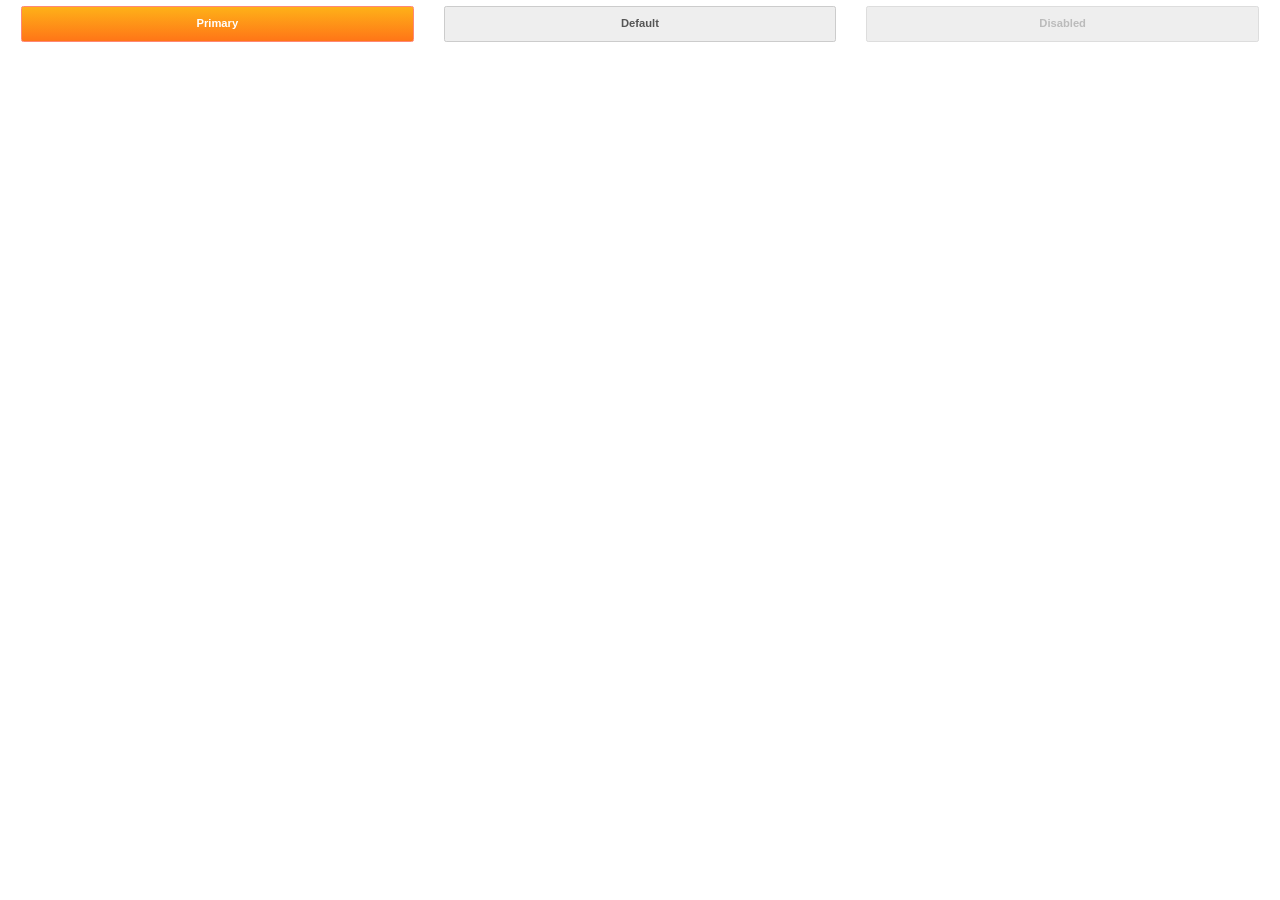
==== index.html @ 77097961 "Multiple action" ====
<!DOCTYPE html>
<html>
    <head>
        <meta charset="UTF-8" />
        <title>Test Cover</title>
        <meta name="viewport" content="width=device-width, initial-scale=1, maximum-scale=1, user-scalable=0"/>
        <link rel="stylesheet" href="/themes/wo/wo.css" />
        <link rel="stylesheet" href="/themes/lib/bootstrap.css" />
        <style>

        </style>
        <script src="scripts/jquery.js"></script>
        <script src="scripts/velocity.js"></script>
        <script src="scripts/wo.js"></script>
        <script>
            $(function(){
                var h = "300px";
                var raw = wo.use({
                    ui:"card",
                    class:"card static",
                    alias:"box",
                    id:"rcc",
                    style:{height:h, overflow:"hidden"},
                    made:function(){
                        this.$body.style.overflow = "auto";
                        this.setval({
                            title: "Raw Events",
                            body:""
                        })
                    }
                });

                var psr = wo.use({
                    ui:"card",
                    alias:"box",
                    id:"pcc",
                    style:{height:h, overflow:"auto"},
                    made:function(){
                        this.setval({
                            title: "Recognized Events",
                            body:""
                        })
                    }
                });

                $("#rc").append(raw);
                $("#pc").append(psr);

                $("#bpri").click(function(){

                });
                $("#bdef").click(function(){
                    wo.cover({
                        ui:"card",
                        alias:"box",
                        style:{width:"80%", display:"none"},
                        made:function(){
                            this.setval({
                                title: "Card Title",
                                body:"Card Body Content"
                            });
                            finger(this).draggable().zsizable();
                        }
                    });
                });
                $("#bdsb").click(function(){
                });
            });
        </script>
    </head>
    <body class="wo basic">
        <div class="container-fluid basic">
            <div class="row">
                <div class="col-xs-4">
                    <button id="bpri" class="primary large fill-x">Primary</button>
                </div>
                <div class="col-xs-4">
                    <div id="bdef" class="wbtn large fill-x">Default</div>
                </div>
                <div class="col-xs-4">
                    <button id="bdsb" class="large disabled fill-x">Disabled</button>
                </div>
            </div>
            <div class="row">
                <div id="rc" class="col-xs-12 col-sm-6">

                </div>
                <div id="pc" class="col-xs-12 col-sm-6">

                </div>
            </div>
        </div>
    </body>
</html>
---- themes/wo/wo.css ----
*,:after,:before{padding:0;margin:0;font:1em sans-serif;box-sizing:border-box;border:none;background:0 0;outline-width:0}body{padding:6px}.wo .fill-x{width:100%}.noselect{user-select:none;-moz-user-select:none;-khtml-user-select:none;-webkit-user-select:none;-o-user-select:none}@media (phone-p){.wo .row .col-phone-p-1{width:8.33333%;padding:.5em;float:left}}@media (phone-l){.wo .row .col-phone-l-1{width:8.33333%;padding:.5em;float:left}}@media (tablet-p){.wo .row .col-tablet-p-1{width:8.33333%;padding:.5em;float:left}}@media (tablet-l){.wo .row .col-tablet-l-1{width:8.33333%;padding:.5em;float:left}}@media (desktop){.wo .row .col-desktop-1{width:8.33333%;padding:.5em;float:left}}@media (desktop-lg){.wo .row .col-desktop-lg-1{width:8.33333%;padding:.5em;float:left}.wo .row .col-desktop-lg-2{width:16.66667%;padding:.5em;float:left}}@media (phone-p){.wo .row .col-phone-p-2{width:16.66667%;padding:.5em;float:left}}@media (phone-l){.wo .row .col-phone-l-2{width:16.66667%;padding:.5em;float:left}}@media (tablet-p){.wo .row .col-tablet-p-2{width:16.66667%;padding:.5em;float:left}}@media (tablet-l){.wo .row .col-tablet-l-2{width:16.66667%;padding:.5em;float:left}}@media (desktop){.wo .row .col-desktop-2{width:16.66667%;padding:.5em;float:left}.wo .row .col-desktop-3{width:25%;padding:.5em;float:left}}@media (phone-p){.wo .row .col-phone-p-3{width:25%;padding:.5em;float:left}}@media (phone-l){.wo .row .col-phone-l-3{width:25%;padding:.5em;float:left}}@media (tablet-p){.wo .row .col-tablet-p-3{width:25%;padding:.5em;float:left}}@media (tablet-l){.wo .row .col-tablet-l-3{width:25%;padding:.5em;float:left}}@media (desktop-lg){.wo .row .col-desktop-lg-3{width:25%;padding:.5em;float:left}.wo .row .col-desktop-lg-4{width:33.33333%;padding:.5em;float:left}}@media (phone-p){.wo .row .col-phone-p-4{width:33.33333%;padding:.5em;float:left}}@media (phone-l){.wo .row .col-phone-l-4{width:33.33333%;padding:.5em;float:left}}@media (tablet-p){.wo .row .col-tablet-p-4{width:33.33333%;padding:.5em;float:left}}@media (tablet-l){.wo .row .col-tablet-l-4{width:33.33333%;padding:.5em;float:left}}@media (desktop){.wo .row .col-desktop-4{width:33.33333%;padding:.5em;float:left}.wo .row .col-desktop-5{width:41.66667%;padding:.5em;float:left}}@media (phone-p){.wo .row .col-phone-p-5{width:41.66667%;padding:.5em;float:left}}@media (phone-l){.wo .row .col-phone-l-5{width:41.66667%;padding:.5em;float:left}}@media (tablet-p){.wo .row .col-tablet-p-5{width:41.66667%;padding:.5em;float:left}}@media (tablet-l){.wo .row .col-tablet-l-5{width:41.66667%;padding:.5em;float:left}}@media (desktop-lg){.wo .row .col-desktop-lg-5{width:41.66667%;padding:.5em;float:left}.wo .row .col-desktop-lg-6{width:50%;padding:.5em;float:left}}@media (phone-p){.wo .row .col-phone-p-6{width:50%;padding:.5em;float:left}}@media (phone-l){.wo .row .col-phone-l-6{width:50%;padding:.5em;float:left}}@media (tablet-p){.wo .row .col-tablet-p-6{width:50%;padding:.5em;float:left}}@media (tablet-l){.wo .row .col-tablet-l-6{width:50%;padding:.5em;float:left}}@media (desktop){.wo .row .col-desktop-6{width:50%;padding:.5em;float:left}.wo .row .col-desktop-7{width:58.33333%;padding:.5em;float:left}}@media (phone-p){.wo .row .col-phone-p-7{width:58.33333%;padding:.5em;float:left}}@media (phone-l){.wo .row .col-phone-l-7{width:58.33333%;padding:.5em;float:left}}@media (tablet-p){.wo .row .col-tablet-p-7{width:58.33333%;padding:.5em;float:left}}@media (tablet-l){.wo .row .col-tablet-l-7{width:58.33333%;padding:.5em;float:left}}@media (desktop-lg){.wo .row .col-desktop-lg-7{width:58.33333%;padding:.5em;float:left}.wo .row .col-desktop-lg-8{width:66.66667%;padding:.5em;float:left}}@media (phone-p){.wo .row .col-phone-p-8{width:66.66667%;padding:.5em;float:left}}@media (phone-l){.wo .row .col-phone-l-8{width:66.66667%;padding:.5em;float:left}}@media (tablet-p){.wo .row .col-tablet-p-8{width:66.66667%;padding:.5em;float:left}}@media (tablet-l){.wo .row .col-tablet-l-8{width:66.66667%;padding:.5em;float:left}}@media (desktop){.wo .row .col-desktop-8{width:66.66667%;padding:.5em;float:left}.wo .row .col-desktop-9{width:75%;padding:.5em;float:left}}@media (phone-p){.wo .row .col-phone-p-9{width:75%;padding:.5em;float:left}}@media (phone-l){.wo .row .col-phone-l-9{width:75%;padding:.5em;float:left}}@media (tablet-p){.wo .row .col-tablet-p-9{width:75%;padding:.5em;float:left}}@media (tablet-l){.wo .row .col-tablet-l-9{width:75%;padding:.5em;float:left}}@media (desktop-lg){.wo .row .col-desktop-lg-9{width:75%;padding:.5em;float:left}.wo .row .col-desktop-lg-10{width:83.33333%;padding:.5em;float:left}}@media (phone-p){.wo .row .col-phone-p-10{width:83.33333%;padding:.5em;float:left}}@media (phone-l){.wo .row .col-phone-l-10{width:83.33333%;padding:.5em;float:left}}@media (tablet-p){.wo .row .col-tablet-p-10{width:83.33333%;padding:.5em;float:left}}@media (tablet-l){.wo .row .col-tablet-l-10{width:83.33333%;padding:.5em;float:left}}@media (desktop){.wo .row .col-desktop-10{width:83.33333%;padding:.5em;float:left}.wo .row .col-desktop-11{width:91.66667%;padding:.5em;float:left}}@media (phone-p){.wo .row .col-phone-p-11{width:91.66667%;padding:.5em;float:left}}@media (phone-l){.wo .row .col-phone-l-11{width:91.66667%;padding:.5em;float:left}}@media (tablet-p){.wo .row .col-tablet-p-11{width:91.66667%;padding:.5em;float:left}}@media (tablet-l){.wo .row .col-tablet-l-11{width:91.66667%;padding:.5em;float:left}}@media (desktop-lg){.wo .row .col-desktop-lg-11{width:91.66667%;padding:.5em;float:left}.wo .row .col-desktop-lg-12{width:100%;padding:.5em;float:left}}@media (phone-p){.wo .row .col-phone-p-12{width:100%;padding:.5em;float:left}}@media (phone-l){.wo .row .col-phone-l-12{width:100%;padding:.5em;float:left}}@media (tablet-p){.wo .row .col-tablet-p-12{width:100%;padding:.5em;float:left}}@media (tablet-l){.wo .row .col-tablet-l-12{width:100%;padding:.5em;float:left}}@media (desktop){.wo .row .col-desktop-12{width:100%;padding:.5em;float:left}}.wo .wbtn,.wo button{padding:0 1em;border-radius:.2em;font-size:.8em;font-weight:600;line-height:2em;cursor:pointer;text-align:center}.sass-issue,.wo .wbtn.disabled,.wo button.disabled,.wo button.disabled:hover,.wo button.primary.disabled,.wo button.primary.disabled:active{cursor:default}.wo .wbtn,.wo button.large{padding:0 2em;line-height:3em}@media (max-width:480px){.wo .wbtn,.wo button{width:100%}}.wo .cover{position:fixed;left:0;top:0;right:0;bottom:0;background-color:#222;opacity:.5}.wo .card{position:relative;padding:0;border-radius:.2em;margin-bottom:1em;margin-top:1em;min-height:100px}.wo .card .body,.wo .card .title{position:relative;padding:8px}.wo .card .title .txt{font-weight:600;cursor:default}.wo .card .title .ctrls{position:absolute;right:4px;top:4px;display:none}.wo .card.form .title .ctrls{display:initial}.wo .card .title .ctrls .wbtn{font:12px arial;text-align:center;line-height:24px;border-radius:.2em;padding:0;width:24px;height:24px}.wo .card.static .body{position:absolute;top:33px;left:0;right:0;bottom:0}.wo .basic .loading,.wo.basic .loading{border:1px solid #ccc;border-radius:1em;width:64px;height:64px;overflow:hidden;background-color:#eee}.wo .basic .loading .arc,.wo.basic .loading .arc{fill:none;stroke:#000;stroke-width:4;stroke-opacity:.5}.wo .basic .wbtn,.wo .basic button,.wo.basic .wbtn,.wo.basic button{color:#555;border:1px solid #ccc;background-color:#eee}.wo .basic .wbtn:hover,.wo .basic button:hover,.wo.basic .wbtn:hover,.wo.basic button:hover{border:1px solid #aaa;background-color:#eee}.wo .basic .wbtn:active,.wo .basic button:active,.wo.basic .wbtn:active,.wo.basic button:active{border:1px solid #aaa;background-color:#e4e4e4}.wo .basic button.primary,.wo.basic button.primary{color:#fff;border:1px solid #ff8875;background:linear-gradient(to bottom,#FEB118,#FF7517)}.wo .basic button.primary:hover,.wo.basic button.primary:hover{border:1px solid #ff7517;background:linear-gradient(to bottom,#FEB118,#FF7517)}.wo .basic button.primary:active,.wo.basic button.primary:active{background:linear-gradient(to bottom,#FF7517,#FEB118)}.wo .basic .wbtn.disabled,.wo .basic button.disabled,.wo .basic button.disabled:hover,.wo .basic button.primary.disabled,.wo .basic button.primary.disabled:active,.wo.basic .wbtn.disabled,.wo.basic button.disabled,.wo.basic button.disabled:hover,.wo.basic button.primary.disabled,.wo.basic button.primary.disabled:active{color:#bbb;border:1px solid #ddd;background:#eee}.wo .basic .card,.wo.basic .card{border:1px solid #ccc;background:#fff}.wo .basic .card .title,.wo.basic .card .title{background:#eee;border-bottom:solid 1px #ccc}.wo .basic .card.pure .title,.wo.basic .card.pure .title{background:0 0;border-bottom:solid 1px #ccc}.wo .basic .card.basic .title,.wo.basic .card.basic .title{background:0 0;border-bottom:none}.wo .basic .card .title .ctrls .wbtn,.wo.basic .card .title .ctrls .wbtn{color:#bbb}
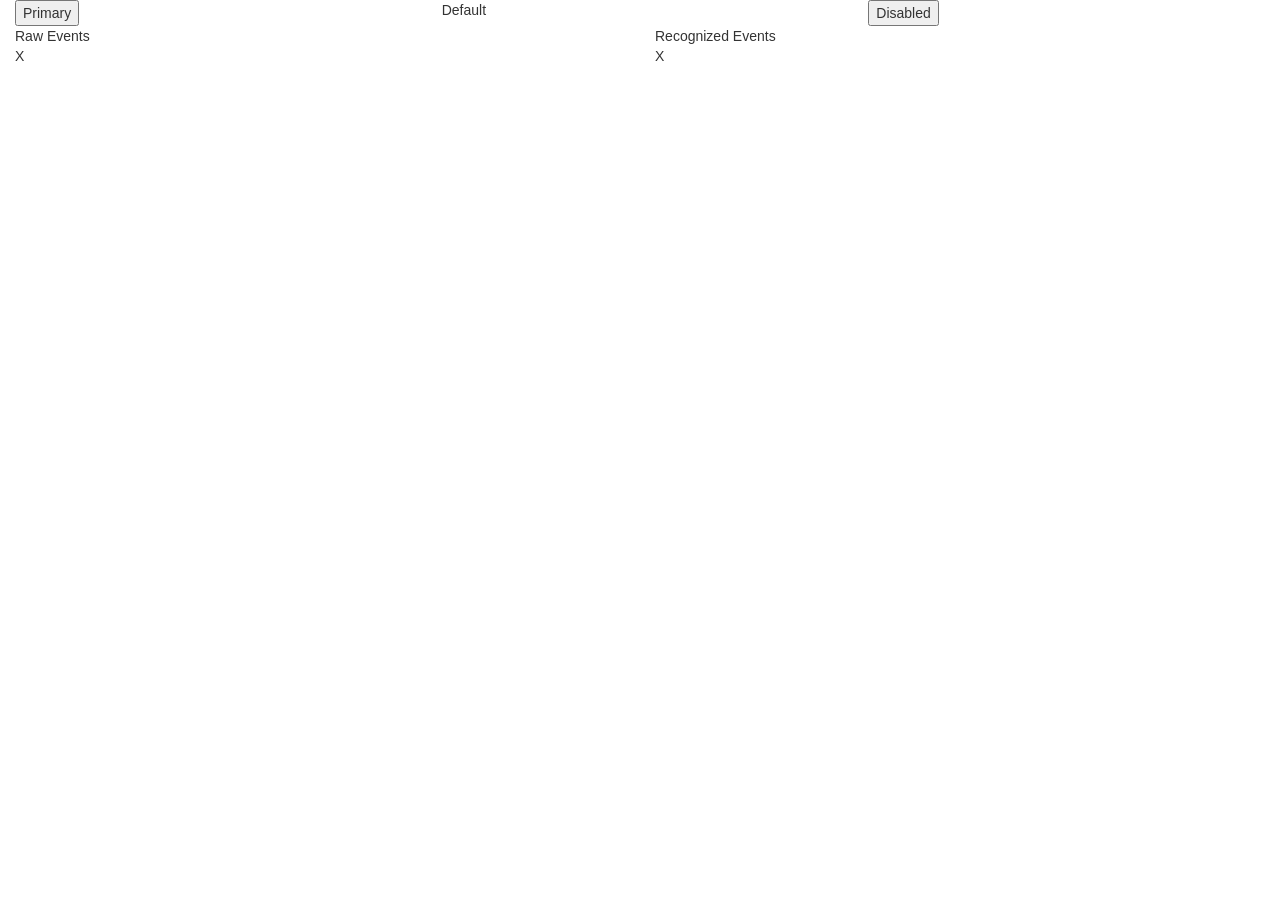
==== commit ee2846e2: "Redeploy" ====
--- a/index.html
+++ b/index.html
@@ -1,94 +1,54 @@
-<!DOCTYPE html>
-<html>
-    <head>
-        <meta charset="UTF-8" />
-        <title>Test Cover</title>
-        <meta name="viewport" content="width=device-width, initial-scale=1, maximum-scale=1, user-scalable=0"/>
-        <link rel="stylesheet" href="/themes/wo/wo.css" />
-        <link rel="stylesheet" href="/themes/lib/bootstrap.css" />
-        <style>
-
-        </style>
-        <script src="scripts/jquery.js"></script>
-        <script src="scripts/velocity.js"></script>
-        <script src="scripts/wo.js"></script>
-        <script>
-            $(function(){
-                var h = "300px";
-                var raw = wo.use({
-                    ui:"card",
-                    class:"card static",
-                    alias:"box",
-                    id:"rcc",
-                    style:{height:h, overflow:"hidden"},
-                    made:function(){
-                        this.$body.style.overflow = "auto";
-                        this.setval({
-                            title: "Raw Events",
-                            body:""
-                        })
-                    }
-                });
-
-                var psr = wo.use({
-                    ui:"card",
-                    alias:"box",
-                    id:"pcc",
-                    style:{height:h, overflow:"auto"},
-                    made:function(){
-                        this.setval({
-                            title: "Recognized Events",
-                            body:""
-                        })
-                    }
-                });
-
-                $("#rc").append(raw);
-                $("#pc").append(psr);
-
-                $("#bpri").click(function(){
-
-                });
-                $("#bdef").click(function(){
-                    wo.cover({
-                        ui:"card",
-                        alias:"box",
-                        style:{width:"80%", display:"none"},
-                        made:function(){
-                            this.setval({
-                                title: "Card Title",
-                                body:"Card Body Content"
-                            });
-                            finger(this).draggable().zsizable();
-                        }
-                    });
-                });
-                $("#bdsb").click(function(){
-                });
-            });
-        </script>
-    </head>
-    <body class="wo basic">
-        <div class="container-fluid basic">
-            <div class="row">
-                <div class="col-xs-4">
-                    <button id="bpri" class="primary large fill-x">Primary</button>
-                </div>
-                <div class="col-xs-4">
-                    <div id="bdef" class="wbtn large fill-x">Default</div>
-                </div>
-                <div class="col-xs-4">
-                    <button id="bdsb" class="large disabled fill-x">Disabled</button>
-                </div>
-            </div>
-            <div class="row">
-                <div id="rc" class="col-xs-12 col-sm-6">
-
-                </div>
-                <div id="pc" class="col-xs-12 col-sm-6">
-
-                </div>
-            </div>
-        </div>
-    </body>
-</html>+<!DOCTYPE html><html><head><meta charset="UTF-8"><meta name="viewport" content="width=device-width, initial-scale=1, maximum-scale=1, user-scalable=0"><title>Home Page</title><link rel="stylesheet" href="themes/wo/wo.css"><link rel="stylesheet" href="themes/lib/bootstrap.css"><script src="scripts/jquery-min.js"></script><script src="scripts/velocity-min.js"></script><script src="scripts/wo-min.js"></script><script>$(function(){
+    var h = "300px";
+    var raw = wo.use({
+        ui:"card",
+        class:"card static",
+        alias:"box",
+        id:"rcc",
+        style:{height:h, overflow:"hidden"},
+        made:function(){
+            this.$body.style.overflow = "auto";
+            this.setval({
+                title: "Raw Events",
+                body:""
+            })
+        }
+    });
+
+    var psr = wo.use({
+        ui:"card",
+        alias:"box",
+        id:"pcc",
+        style:{height:h, overflow:"auto"},
+        made:function(){
+            this.setval({
+                title: "Recognized Events",
+                body:""
+            })
+        }
+    });
+
+    $("#rc").append(raw);
+    $("#pc").append(psr);
+
+    $("#bpri").click(function(){
+
+    });
+    $("#bdef").click(function(){
+        wo.cover({
+            ui:"card",
+            alias:"box",
+            style:{width:"80%", display:"none"},
+            made:function(){
+                this.setval({
+                    title: "Card Title",
+                    body:"Card Body Content"
+                });
+                finger(this).zoomable();
+            }
+        });
+    });
+    $("#bdsb").click(function(){
+    });
+});
+</script></head><body class="wo basic"><div><div class="container-fluid basic"><div class="row"><div class="col-xs-12 col-sm-4"><button id="bpri" class="primary large fill-x">Primary</button></div><div class="col-xs-12 col-sm-4"><div id="bdef" class="wbtn large fill-x">Default</div></div><div class="col-xs-12 col-sm-4"><button id="bdsb" class="large disabled fill-x">Disabled</button></div></div><div class="row"><div id="rc" class="col-xs-12 col-sm-6"></div><div id="pc" class="col-xs-12 col-sm-6"></div></div></div></div></body></html>
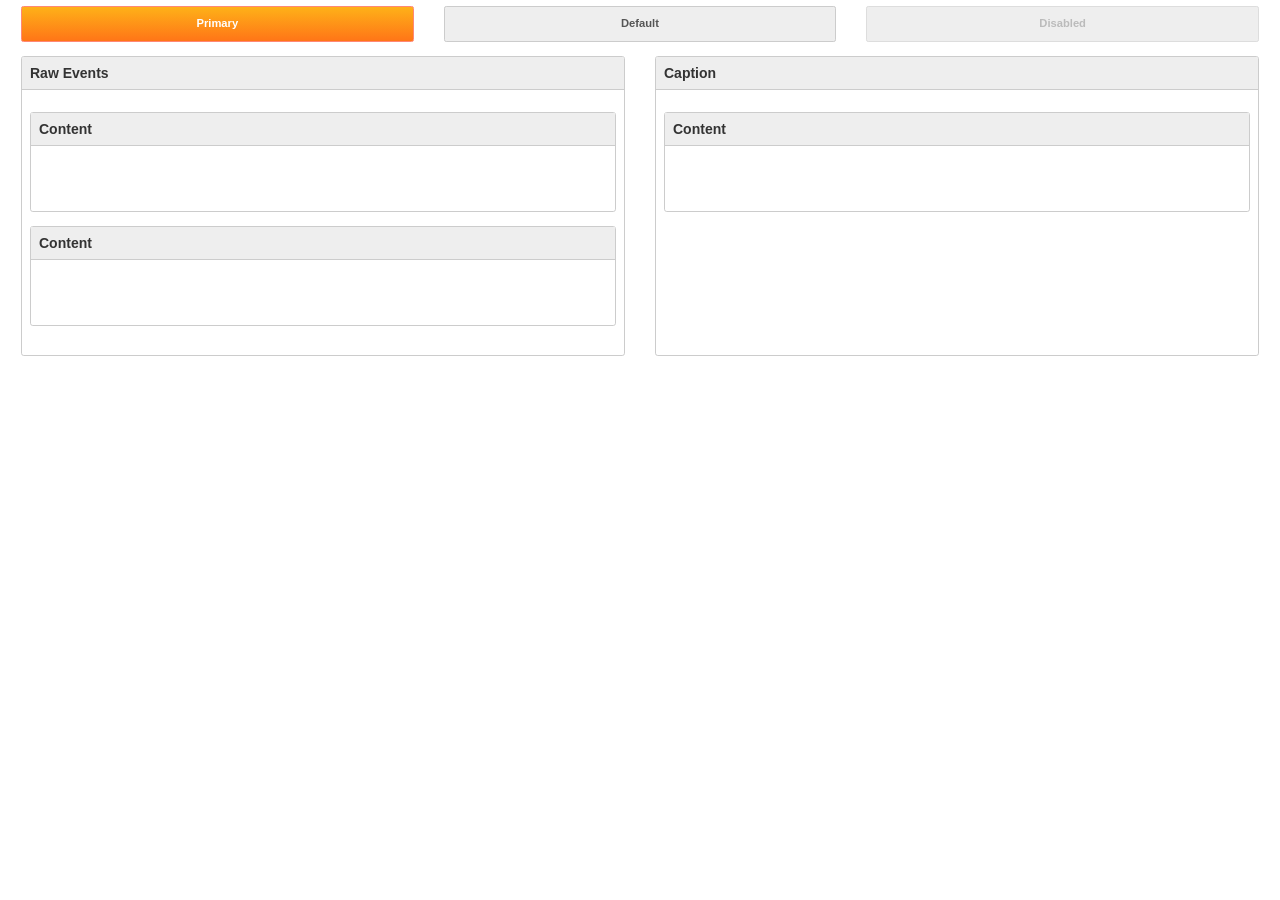
==== commit b8315c2f: "Deploy" ====
--- a/index.html
+++ b/index.html
@@ -8,25 +8,49 @@
         style:{height:h, overflow:"hidden"},
         made:function(){
             this.$body.style.overflow = "auto";
-            this.setval({
+            this.set({
                 title: "Raw Events",
-                body:""
-            })
+                body:{
+                        mode:"append", target:{
+                        ui:"card",
+                        class:"card static",
+                        alias:"inbox",
+                        made:function(){
+                            this.set({title:"Content"});
+                        }
+                    }
+                }
+            });
         }
     });
-
+    raw.set({
+        title: "Raw Events",
+        body:{
+                mode:"append", target:{
+                ui:"card",
+                class:"card static",
+                alias:"inbox",
+                made:function(){
+                    this.set({title:"Content"});
+                }
+            }
+        }
+    });
     var psr = wo.use({
         ui:"card",
         alias:"box",
         id:"pcc",
         style:{height:h, overflow:"auto"},
-        made:function(){
-            this.setval({
-                title: "Recognized Events",
-                body:""
-            })
+        $:{
+            ui:"card",
+            class:"card static",
+            alias:"testbox",
+            made:function(){
+                this.set({title:"Content"});
+            }
         }
     });
+    psr.set({title:"Caption"});
 
     $("#rc").append(raw);
     $("#pc").append(psr);
@@ -40,7 +64,7 @@
             alias:"box",
             style:{width:"80%", display:"none"},
             made:function(){
-                this.setval({
+                this.set({
                     title: "Card Title",
                     body:"Card Body Content"
                 });
--- a/themes/wo/wo.css
+++ b/themes/wo/wo.css
@@ -0,0 +1 @@
+*,:after,:before{padding:0;margin:0;font:1em sans-serif;box-sizing:border-box;border:none;background:0 0;outline-width:0}body{padding:6px}.wo .fill-x{width:100%}.noselect{user-select:none;-moz-user-select:none;-khtml-user-select:none;-webkit-user-select:none;-o-user-select:none}@media (phone-p){.wo .row .col-phone-p-1{width:8.33333%;padding:.5em;float:left}}@media (phone-l){.wo .row .col-phone-l-1{width:8.33333%;padding:.5em;float:left}}@media (tablet-p){.wo .row .col-tablet-p-1{width:8.33333%;padding:.5em;float:left}}@media (tablet-l){.wo .row .col-tablet-l-1{width:8.33333%;padding:.5em;float:left}}@media (desktop){.wo .row .col-desktop-1{width:8.33333%;padding:.5em;float:left}}@media (desktop-lg){.wo .row .col-desktop-lg-1{width:8.33333%;padding:.5em;float:left}.wo .row .col-desktop-lg-2{width:16.66667%;padding:.5em;float:left}}@media (phone-p){.wo .row .col-phone-p-2{width:16.66667%;padding:.5em;float:left}}@media (phone-l){.wo .row .col-phone-l-2{width:16.66667%;padding:.5em;float:left}}@media (tablet-p){.wo .row .col-tablet-p-2{width:16.66667%;padding:.5em;float:left}}@media (tablet-l){.wo .row .col-tablet-l-2{width:16.66667%;padding:.5em;float:left}}@media (desktop){.wo .row .col-desktop-2{width:16.66667%;padding:.5em;float:left}.wo .row .col-desktop-3{width:25%;padding:.5em;float:left}}@media (phone-p){.wo .row .col-phone-p-3{width:25%;padding:.5em;float:left}}@media (phone-l){.wo .row .col-phone-l-3{width:25%;padding:.5em;float:left}}@media (tablet-p){.wo .row .col-tablet-p-3{width:25%;padding:.5em;float:left}}@media (tablet-l){.wo .row .col-tablet-l-3{width:25%;padding:.5em;float:left}}@media (desktop-lg){.wo .row .col-desktop-lg-3{width:25%;padding:.5em;float:left}.wo .row .col-desktop-lg-4{width:33.33333%;padding:.5em;float:left}}@media (phone-p){.wo .row .col-phone-p-4{width:33.33333%;padding:.5em;float:left}}@media (phone-l){.wo .row .col-phone-l-4{width:33.33333%;padding:.5em;float:left}}@media (tablet-p){.wo .row .col-tablet-p-4{width:33.33333%;padding:.5em;float:left}}@media (tablet-l){.wo .row .col-tablet-l-4{width:33.33333%;padding:.5em;float:left}}@media (desktop){.wo .row .col-desktop-4{width:33.33333%;padding:.5em;float:left}.wo .row .col-desktop-5{width:41.66667%;padding:.5em;float:left}}@media (phone-p){.wo .row .col-phone-p-5{width:41.66667%;padding:.5em;float:left}}@media (phone-l){.wo .row .col-phone-l-5{width:41.66667%;padding:.5em;float:left}}@media (tablet-p){.wo .row .col-tablet-p-5{width:41.66667%;padding:.5em;float:left}}@media (tablet-l){.wo .row .col-tablet-l-5{width:41.66667%;padding:.5em;float:left}}@media (desktop-lg){.wo .row .col-desktop-lg-5{width:41.66667%;padding:.5em;float:left}.wo .row .col-desktop-lg-6{width:50%;padding:.5em;float:left}}@media (phone-p){.wo .row .col-phone-p-6{width:50%;padding:.5em;float:left}}@media (phone-l){.wo .row .col-phone-l-6{width:50%;padding:.5em;float:left}}@media (tablet-p){.wo .row .col-tablet-p-6{width:50%;padding:.5em;float:left}}@media (tablet-l){.wo .row .col-tablet-l-6{width:50%;padding:.5em;float:left}}@media (desktop){.wo .row .col-desktop-6{width:50%;padding:.5em;float:left}.wo .row .col-desktop-7{width:58.33333%;padding:.5em;float:left}}@media (phone-p){.wo .row .col-phone-p-7{width:58.33333%;padding:.5em;float:left}}@media (phone-l){.wo .row .col-phone-l-7{width:58.33333%;padding:.5em;float:left}}@media (tablet-p){.wo .row .col-tablet-p-7{width:58.33333%;padding:.5em;float:left}}@media (tablet-l){.wo .row .col-tablet-l-7{width:58.33333%;padding:.5em;float:left}}@media (desktop-lg){.wo .row .col-desktop-lg-7{width:58.33333%;padding:.5em;float:left}.wo .row .col-desktop-lg-8{width:66.66667%;padding:.5em;float:left}}@media (phone-p){.wo .row .col-phone-p-8{width:66.66667%;padding:.5em;float:left}}@media (phone-l){.wo .row .col-phone-l-8{width:66.66667%;padding:.5em;float:left}}@media (tablet-p){.wo .row .col-tablet-p-8{width:66.66667%;padding:.5em;float:left}}@media (tablet-l){.wo .row .col-tablet-l-8{width:66.66667%;padding:.5em;float:left}}@media (desktop){.wo .row .col-desktop-8{width:66.66667%;padding:.5em;float:left}.wo .row .col-desktop-9{width:75%;padding:.5em;float:left}}@media (phone-p){.wo .row .col-phone-p-9{width:75%;padding:.5em;float:left}}@media (phone-l){.wo .row .col-phone-l-9{width:75%;padding:.5em;float:left}}@media (tablet-p){.wo .row .col-tablet-p-9{width:75%;padding:.5em;float:left}}@media (tablet-l){.wo .row .col-tablet-l-9{width:75%;padding:.5em;float:left}}@media (desktop-lg){.wo .row .col-desktop-lg-9{width:75%;padding:.5em;float:left}.wo .row .col-desktop-lg-10{width:83.33333%;padding:.5em;float:left}}@media (phone-p){.wo .row .col-phone-p-10{width:83.33333%;padding:.5em;float:left}}@media (phone-l){.wo .row .col-phone-l-10{width:83.33333%;padding:.5em;float:left}}@media (tablet-p){.wo .row .col-tablet-p-10{width:83.33333%;padding:.5em;float:left}}@media (tablet-l){.wo .row .col-tablet-l-10{width:83.33333%;padding:.5em;float:left}}@media (desktop){.wo .row .col-desktop-10{width:83.33333%;padding:.5em;float:left}.wo .row .col-desktop-11{width:91.66667%;padding:.5em;float:left}}@media (phone-p){.wo .row .col-phone-p-11{width:91.66667%;padding:.5em;float:left}}@media (phone-l){.wo .row .col-phone-l-11{width:91.66667%;padding:.5em;float:left}}@media (tablet-p){.wo .row .col-tablet-p-11{width:91.66667%;padding:.5em;float:left}}@media (tablet-l){.wo .row .col-tablet-l-11{width:91.66667%;padding:.5em;float:left}}@media (desktop-lg){.wo .row .col-desktop-lg-11{width:91.66667%;padding:.5em;float:left}.wo .row .col-desktop-lg-12{width:100%;padding:.5em;float:left}}@media (phone-p){.wo .row .col-phone-p-12{width:100%;padding:.5em;float:left}}@media (phone-l){.wo .row .col-phone-l-12{width:100%;padding:.5em;float:left}}@media (tablet-p){.wo .row .col-tablet-p-12{width:100%;padding:.5em;float:left}}@media (tablet-l){.wo .row .col-tablet-l-12{width:100%;padding:.5em;float:left}}@media (desktop){.wo .row .col-desktop-12{width:100%;padding:.5em;float:left}}.wo .wbtn,.wo button{padding:0 1em;border-radius:.2em;font-size:.8em;font-weight:600;line-height:2em;cursor:pointer;text-align:center}.sass-issue,.wo .wbtn.disabled,.wo button.disabled,.wo button.disabled:hover,.wo button.primary.disabled,.wo button.primary.disabled:active{cursor:default}.wo .wbtn,.wo button.large{padding:0 2em;line-height:3em}@media (max-width:480px){.wo .wbtn,.wo button{width:100%}}.wo .cover{position:fixed;left:0;top:0;right:0;bottom:0;background-color:#222;opacity:.5}.wo .card{position:relative;padding:0;border-radius:.2em;margin-bottom:1em;margin-top:1em;min-height:100px}.wo .card .body,.wo .card .title{position:relative;padding:8px}.wo .card .title .txt{font-weight:600;cursor:default}.wo .card .title .ctrls{position:absolute;right:4px;top:4px;display:none}.wo .card.form .title .ctrls{display:initial}.wo .card .title .ctrls .wbtn{font:12px arial;text-align:center;line-height:24px;border-radius:.2em;padding:0;width:24px;height:24px}.wo .card.static .body{position:absolute;top:33px;left:0;right:0;bottom:0}.wo .basic .wbtn,.wo .basic button,.wo.basic .wbtn,.wo.basic button{color:#555;border:1px solid #ccc;background-color:#eee}.wo .basic .wbtn:hover,.wo .basic button:hover,.wo.basic .wbtn:hover,.wo.basic button:hover{border:1px solid #aaa;background-color:#eee}.wo .basic .wbtn:active,.wo .basic button:active,.wo.basic .wbtn:active,.wo.basic button:active{border:1px solid #aaa;background-color:#e4e4e4}.wo .basic button.primary,.wo.basic button.primary{color:#fff;border:1px solid #ff8875;background:linear-gradient(to bottom,#FEB118,#FF7517)}.wo .basic button.primary:hover,.wo.basic button.primary:hover{border:1px solid #ff7517;background:linear-gradient(to bottom,#FEB118,#FF7517)}.wo .basic button.primary:active,.wo.basic button.primary:active{background:linear-gradient(to bottom,#FF7517,#FEB118)}.wo .basic .wbtn.disabled,.wo .basic button.disabled,.wo .basic button.disabled:hover,.wo .basic button.primary.disabled,.wo .basic button.primary.disabled:active,.wo.basic .wbtn.disabled,.wo.basic button.disabled,.wo.basic button.disabled:hover,.wo.basic button.primary.disabled,.wo.basic button.primary.disabled:active{color:#bbb;border:1px solid #ddd;background:#eee}.wo .basic .card,.wo.basic .card{border:1px solid #ccc;background:#fff}.wo .basic .card .title,.wo.basic .card .title{background:#eee;border-bottom:solid 1px #ccc}.wo .basic .card.pure .title,.wo.basic .card.pure .title{background:0 0;border-bottom:solid 1px #ccc}.wo .basic .card.basic .title,.wo.basic .card.basic .title{background:0 0;border-bottom:none}.wo .basic .card .title .ctrls .wbtn,.wo.basic .card .title .ctrls .wbtn{color:#bbb}.wo .basic .loading,.wo.basic .loading{border:1px solid #ccc;border-radius:1em;width:64px;height:64px;overflow:hidden;background-color:#eee}.wo .basic .loading .arc,.wo.basic .loading .arc{fill:none;stroke:#000;stroke-width:4;stroke-opacity:.5}
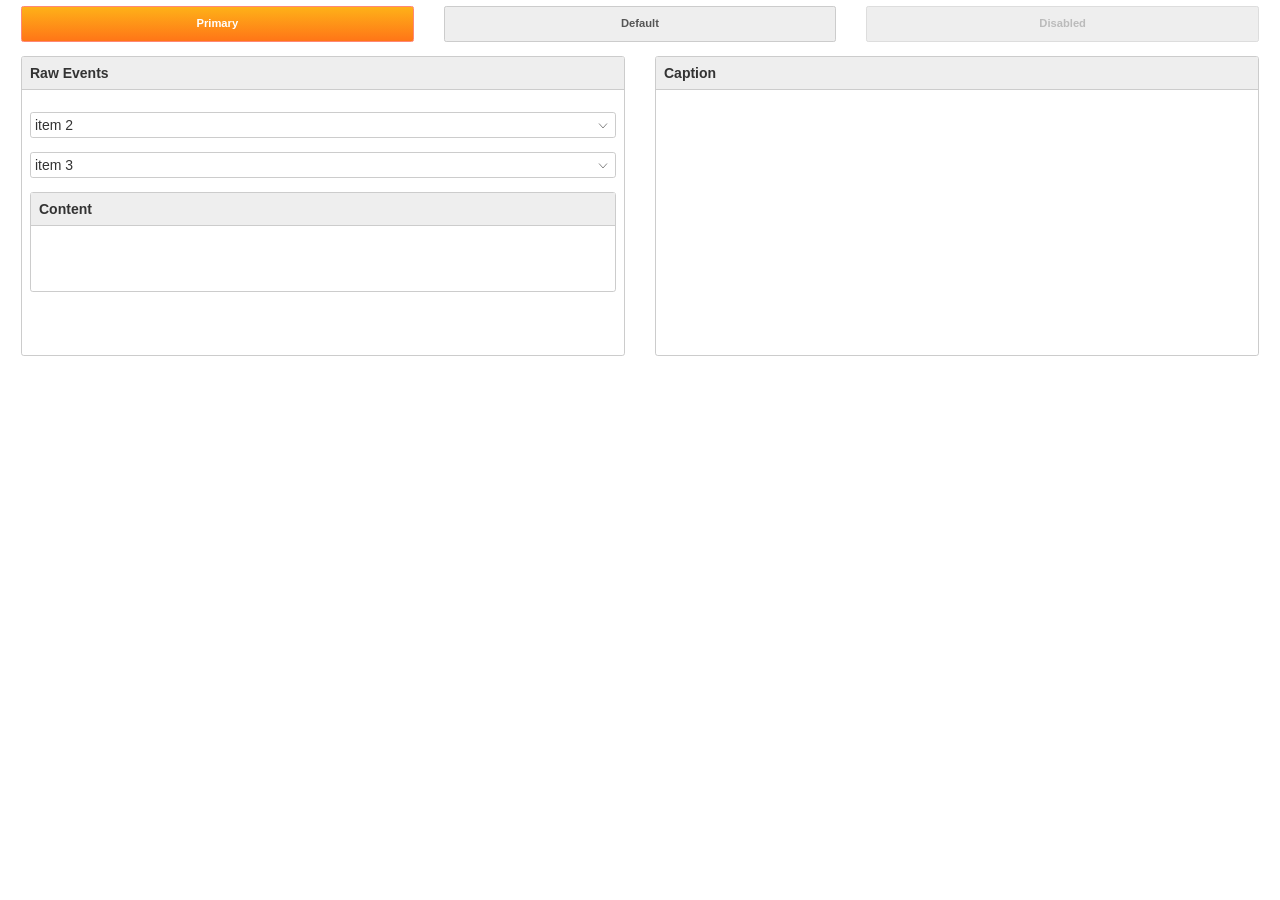
==== commit e14d71c7: "Deploy" ====
--- a/index.html
+++ b/index.html
@@ -1,78 +1,75 @@
 <!DOCTYPE html><html><head><meta charset="UTF-8"><meta name="viewport" content="width=device-width, initial-scale=1, maximum-scale=1, user-scalable=0"><title>Home Page</title><link rel="stylesheet" href="themes/wo/wo.css"><link rel="stylesheet" href="themes/lib/bootstrap.css"><script src="scripts/jquery-min.js"></script><script src="scripts/velocity-min.js"></script><script src="scripts/wo-min.js"></script><script>$(function(){
-    var h = "300px";
-    var raw = wo.use({
-        ui:"card",
-        class:"card static",
-        alias:"box",
-        id:"rcc",
-        style:{height:h, overflow:"hidden"},
-        made:function(){
-            this.$body.style.overflow = "auto";
-            this.set({
-                title: "Raw Events",
-                body:{
-                        mode:"append", target:{
-                        ui:"card",
-                        class:"card static",
-                        alias:"inbox",
-                        made:function(){
-                            this.set({title:"Content"});
-                        }
+    Context.new("default", function(ctx){
+        let dp = ctx.use({
+            ui:"dropdown",
+            "item-template":"dropdown.simpleitem"
+        });
+        dp.onchange = function(v){
+            console.log(ctx.dp1model);
+        };
+        dp.bind(["item 1", "item 2"]);
+        dp.model(["dp1model"]);
+        dp.selectAt(0);
+
+        var h = "300px";
+        ctx.dp1model = "item 2";
+        ctx.dp2model = "";
+        var raw = ctx.use({
+            ui:"card",
+            class:"card static",
+            alias:"box",
+            id:"rcc",
+            style:{height:h, overflow:"hidden"},
+            made:function(){
+                this.$body.style.overflow = "auto";
+                let dp2 = ctx.use({
+                    ui:"dropdown",
+                    "item-template":"dropdown.simpleitem"
+                });
+                dp2.onchange = function(v){
+                    console.log(ctx.dp2model);
+                };
+                dp2.bind(["item 3", "item 4"]);
+                dp2.model(["dp2model"]);
+                dp2.selectAt(0);
+                this.set({
+                    title: "Raw Events",
+                    body:[dp, dp2]
+                });
+            }
+        });
+        raw.set({
+            title: "Raw Events",
+            body:{
+                    mode:"append", target:{
+                    ui:"card",
+                    class:"card",
+                    alias:"inbox",
+                    made:function(){
+                        this.set({title:"Content"});
                     }
                 }
-            });
-        }
-    });
-    raw.set({
-        title: "Raw Events",
-        body:{
-                mode:"append", target:{
-                ui:"card",
-                class:"card static",
-                alias:"inbox",
-                made:function(){
-                    this.set({title:"Content"});
-                }
             }
-        }
-    });
-    var psr = wo.use({
-        ui:"card",
-        alias:"box",
-        id:"pcc",
-        style:{height:h, overflow:"auto"},
-        $:{
-            ui:"card",
-            class:"card static",
-            alias:"testbox",
-            made:function(){
-                this.set({title:"Content"});
-            }
-        }
-    });
-    psr.set({title:"Caption"});
-
-    $("#rc").append(raw);
-    $("#pc").append(psr);
-
-    $("#bpri").click(function(){
-
-    });
-    $("#bdef").click(function(){
-        wo.cover({
+        });
+        var psr = ctx.use({
             ui:"card",
             alias:"box",
-            style:{width:"80%", display:"none"},
-            made:function(){
-                this.set({
-                    title: "Card Title",
-                    body:"Card Body Content"
-                });
-                finger(this).zoomable();
-            }
+            id:"pcc",
+            style:{height:h, overflow:"auto"},
         });
-    });
-    $("#bdsb").click(function(){
+        psr.set({title:"Caption"});
+        $("#rc").append(raw);
+        $("#pc").append(psr);
+
+        $("#bpri").click(function(){
+            dp.select("item 3");
+        });
+        $("#bdef").click(function(){
+        });
+        $("#bdsb").click(function(){
+            window.open('/test-cover-finger.html', '_top');
+        });
+        
     });
 });
 </script></head><body class="wo basic"><div><div class="container-fluid basic"><div class="row"><div class="col-xs-12 col-sm-4"><button id="bpri" class="primary large fill-x">Primary</button></div><div class="col-xs-12 col-sm-4"><div id="bdef" class="wbtn large fill-x">Default</div></div><div class="col-xs-12 col-sm-4"><button id="bdsb" class="large disabled fill-x">Disabled</button></div></div><div class="row"><div id="rc" class="col-xs-12 col-sm-6"></div><div id="pc" class="col-xs-12 col-sm-6"></div></div></div></div></body></html>
--- a/themes/wo/wo.css
+++ b/themes/wo/wo.css
@@ -1 +1 @@
-*,:after,:before{padding:0;margin:0;font:1em sans-serif;box-sizing:border-box;border:none;background:0 0;outline-width:0}body{padding:6px}.wo .fill-x{width:100%}.noselect{user-select:none;-moz-user-select:none;-khtml-user-select:none;-webkit-user-select:none;-o-user-select:none}@media (phone-p){.wo .row .col-phone-p-1{width:8.33333%;padding:.5em;float:left}}@media (phone-l){.wo .row .col-phone-l-1{width:8.33333%;padding:.5em;float:left}}@media (tablet-p){.wo .row .col-tablet-p-1{width:8.33333%;padding:.5em;float:left}}@media (tablet-l){.wo .row .col-tablet-l-1{width:8.33333%;padding:.5em;float:left}}@media (desktop){.wo .row .col-desktop-1{width:8.33333%;padding:.5em;float:left}}@media (desktop-lg){.wo .row .col-desktop-lg-1{width:8.33333%;padding:.5em;float:left}.wo .row .col-desktop-lg-2{width:16.66667%;padding:.5em;float:left}}@media (phone-p){.wo .row .col-phone-p-2{width:16.66667%;padding:.5em;float:left}}@media (phone-l){.wo .row .col-phone-l-2{width:16.66667%;padding:.5em;float:left}}@media (tablet-p){.wo .row .col-tablet-p-2{width:16.66667%;padding:.5em;float:left}}@media (tablet-l){.wo .row .col-tablet-l-2{width:16.66667%;padding:.5em;float:left}}@media (desktop){.wo .row .col-desktop-2{width:16.66667%;padding:.5em;float:left}.wo .row .col-desktop-3{width:25%;padding:.5em;float:left}}@media (phone-p){.wo .row .col-phone-p-3{width:25%;padding:.5em;float:left}}@media (phone-l){.wo .row .col-phone-l-3{width:25%;padding:.5em;float:left}}@media (tablet-p){.wo .row .col-tablet-p-3{width:25%;padding:.5em;float:left}}@media (tablet-l){.wo .row .col-tablet-l-3{width:25%;padding:.5em;float:left}}@media (desktop-lg){.wo .row .col-desktop-lg-3{width:25%;padding:.5em;float:left}.wo .row .col-desktop-lg-4{width:33.33333%;padding:.5em;float:left}}@media (phone-p){.wo .row .col-phone-p-4{width:33.33333%;padding:.5em;float:left}}@media (phone-l){.wo .row .col-phone-l-4{width:33.33333%;padding:.5em;float:left}}@media (tablet-p){.wo .row .col-tablet-p-4{width:33.33333%;padding:.5em;float:left}}@media (tablet-l){.wo .row .col-tablet-l-4{width:33.33333%;padding:.5em;float:left}}@media (desktop){.wo .row .col-desktop-4{width:33.33333%;padding:.5em;float:left}.wo .row .col-desktop-5{width:41.66667%;padding:.5em;float:left}}@media (phone-p){.wo .row .col-phone-p-5{width:41.66667%;padding:.5em;float:left}}@media (phone-l){.wo .row .col-phone-l-5{width:41.66667%;padding:.5em;float:left}}@media (tablet-p){.wo .row .col-tablet-p-5{width:41.66667%;padding:.5em;float:left}}@media (tablet-l){.wo .row .col-tablet-l-5{width:41.66667%;padding:.5em;float:left}}@media (desktop-lg){.wo .row .col-desktop-lg-5{width:41.66667%;padding:.5em;float:left}.wo .row .col-desktop-lg-6{width:50%;padding:.5em;float:left}}@media (phone-p){.wo .row .col-phone-p-6{width:50%;padding:.5em;float:left}}@media (phone-l){.wo .row .col-phone-l-6{width:50%;padding:.5em;float:left}}@media (tablet-p){.wo .row .col-tablet-p-6{width:50%;padding:.5em;float:left}}@media (tablet-l){.wo .row .col-tablet-l-6{width:50%;padding:.5em;float:left}}@media (desktop){.wo .row .col-desktop-6{width:50%;padding:.5em;float:left}.wo .row .col-desktop-7{width:58.33333%;padding:.5em;float:left}}@media (phone-p){.wo .row .col-phone-p-7{width:58.33333%;padding:.5em;float:left}}@media (phone-l){.wo .row .col-phone-l-7{width:58.33333%;padding:.5em;float:left}}@media (tablet-p){.wo .row .col-tablet-p-7{width:58.33333%;padding:.5em;float:left}}@media (tablet-l){.wo .row .col-tablet-l-7{width:58.33333%;padding:.5em;float:left}}@media (desktop-lg){.wo .row .col-desktop-lg-7{width:58.33333%;padding:.5em;float:left}.wo .row .col-desktop-lg-8{width:66.66667%;padding:.5em;float:left}}@media (phone-p){.wo .row .col-phone-p-8{width:66.66667%;padding:.5em;float:left}}@media (phone-l){.wo .row .col-phone-l-8{width:66.66667%;padding:.5em;float:left}}@media (tablet-p){.wo .row .col-tablet-p-8{width:66.66667%;padding:.5em;float:left}}@media (tablet-l){.wo .row .col-tablet-l-8{width:66.66667%;padding:.5em;float:left}}@media (desktop){.wo .row .col-desktop-8{width:66.66667%;padding:.5em;float:left}.wo .row .col-desktop-9{width:75%;padding:.5em;float:left}}@media (phone-p){.wo .row .col-phone-p-9{width:75%;padding:.5em;float:left}}@media (phone-l){.wo .row .col-phone-l-9{width:75%;padding:.5em;float:left}}@media (tablet-p){.wo .row .col-tablet-p-9{width:75%;padding:.5em;float:left}}@media (tablet-l){.wo .row .col-tablet-l-9{width:75%;padding:.5em;float:left}}@media (desktop-lg){.wo .row .col-desktop-lg-9{width:75%;padding:.5em;float:left}.wo .row .col-desktop-lg-10{width:83.33333%;padding:.5em;float:left}}@media (phone-p){.wo .row .col-phone-p-10{width:83.33333%;padding:.5em;float:left}}@media (phone-l){.wo .row .col-phone-l-10{width:83.33333%;padding:.5em;float:left}}@media (tablet-p){.wo .row .col-tablet-p-10{width:83.33333%;padding:.5em;float:left}}@media (tablet-l){.wo .row .col-tablet-l-10{width:83.33333%;padding:.5em;float:left}}@media (desktop){.wo .row .col-desktop-10{width:83.33333%;padding:.5em;float:left}.wo .row .col-desktop-11{width:91.66667%;padding:.5em;float:left}}@media (phone-p){.wo .row .col-phone-p-11{width:91.66667%;padding:.5em;float:left}}@media (phone-l){.wo .row .col-phone-l-11{width:91.66667%;padding:.5em;float:left}}@media (tablet-p){.wo .row .col-tablet-p-11{width:91.66667%;padding:.5em;float:left}}@media (tablet-l){.wo .row .col-tablet-l-11{width:91.66667%;padding:.5em;float:left}}@media (desktop-lg){.wo .row .col-desktop-lg-11{width:91.66667%;padding:.5em;float:left}.wo .row .col-desktop-lg-12{width:100%;padding:.5em;float:left}}@media (phone-p){.wo .row .col-phone-p-12{width:100%;padding:.5em;float:left}}@media (phone-l){.wo .row .col-phone-l-12{width:100%;padding:.5em;float:left}}@media (tablet-p){.wo .row .col-tablet-p-12{width:100%;padding:.5em;float:left}}@media (tablet-l){.wo .row .col-tablet-l-12{width:100%;padding:.5em;float:left}}@media (desktop){.wo .row .col-desktop-12{width:100%;padding:.5em;float:left}}.wo .wbtn,.wo button{padding:0 1em;border-radius:.2em;font-size:.8em;font-weight:600;line-height:2em;cursor:pointer;text-align:center}.sass-issue,.wo .wbtn.disabled,.wo button.disabled,.wo button.disabled:hover,.wo button.primary.disabled,.wo button.primary.disabled:active{cursor:default}.wo .wbtn,.wo button.large{padding:0 2em;line-height:3em}@media (max-width:480px){.wo .wbtn,.wo button{width:100%}}.wo .cover{position:fixed;left:0;top:0;right:0;bottom:0;background-color:#222;opacity:.5}.wo .card{position:relative;padding:0;border-radius:.2em;margin-bottom:1em;margin-top:1em;min-height:100px}.wo .card .body,.wo .card .title{position:relative;padding:8px}.wo .card .title .txt{font-weight:600;cursor:default}.wo .card .title .ctrls{position:absolute;right:4px;top:4px;display:none}.wo .card.form .title .ctrls{display:initial}.wo .card .title .ctrls .wbtn{font:12px arial;text-align:center;line-height:24px;border-radius:.2em;padding:0;width:24px;height:24px}.wo .card.static .body{position:absolute;top:33px;left:0;right:0;bottom:0}.wo .basic .wbtn,.wo .basic button,.wo.basic .wbtn,.wo.basic button{color:#555;border:1px solid #ccc;background-color:#eee}.wo .basic .wbtn:hover,.wo .basic button:hover,.wo.basic .wbtn:hover,.wo.basic button:hover{border:1px solid #aaa;background-color:#eee}.wo .basic .wbtn:active,.wo .basic button:active,.wo.basic .wbtn:active,.wo.basic button:active{border:1px solid #aaa;background-color:#e4e4e4}.wo .basic button.primary,.wo.basic button.primary{color:#fff;border:1px solid #ff8875;background:linear-gradient(to bottom,#FEB118,#FF7517)}.wo .basic button.primary:hover,.wo.basic button.primary:hover{border:1px solid #ff7517;background:linear-gradient(to bottom,#FEB118,#FF7517)}.wo .basic button.primary:active,.wo.basic button.primary:active{background:linear-gradient(to bottom,#FF7517,#FEB118)}.wo .basic .wbtn.disabled,.wo .basic button.disabled,.wo .basic button.disabled:hover,.wo .basic button.primary.disabled,.wo .basic button.primary.disabled:active,.wo.basic .wbtn.disabled,.wo.basic button.disabled,.wo.basic button.disabled:hover,.wo.basic button.primary.disabled,.wo.basic button.primary.disabled:active{color:#bbb;border:1px solid #ddd;background:#eee}.wo .basic .card,.wo.basic .card{border:1px solid #ccc;background:#fff}.wo .basic .card .title,.wo.basic .card .title{background:#eee;border-bottom:solid 1px #ccc}.wo .basic .card.pure .title,.wo.basic .card.pure .title{background:0 0;border-bottom:solid 1px #ccc}.wo .basic .card.basic .title,.wo.basic .card.basic .title{background:0 0;border-bottom:none}.wo .basic .card .title .ctrls .wbtn,.wo.basic .card .title .ctrls .wbtn{color:#bbb}.wo .basic .loading,.wo.basic .loading{border:1px solid #ccc;border-radius:1em;width:64px;height:64px;overflow:hidden;background-color:#eee}.wo .basic .loading .arc,.wo.basic .loading .arc{fill:none;stroke:#000;stroke-width:4;stroke-opacity:.5}+*,:after,:before{padding:0;margin:0;font:1em sans-serif;box-sizing:border-box;border:none;background:0 0;outline-width:0}.wo .card,.wo .dropdown{margin-bottom:1em;margin-top:1em}body{padding:6px}.wo .fill-x{width:100%}.noselect{user-select:none;-moz-user-select:none;-khtml-user-select:none;-webkit-user-select:none;-o-user-select:none}@media (phone-p){.wo .row .col-phone-p-1{width:8.33333%;padding:.5em;float:left}}@media (phone-l){.wo .row .col-phone-l-1{width:8.33333%;padding:.5em;float:left}}@media (tablet-p){.wo .row .col-tablet-p-1{width:8.33333%;padding:.5em;float:left}}@media (tablet-l){.wo .row .col-tablet-l-1{width:8.33333%;padding:.5em;float:left}}@media (desktop){.wo .row .col-desktop-1{width:8.33333%;padding:.5em;float:left}}@media (desktop-lg){.wo .row .col-desktop-lg-1{width:8.33333%;padding:.5em;float:left}.wo .row .col-desktop-lg-2{width:16.66667%;padding:.5em;float:left}}@media (phone-p){.wo .row .col-phone-p-2{width:16.66667%;padding:.5em;float:left}}@media (phone-l){.wo .row .col-phone-l-2{width:16.66667%;padding:.5em;float:left}}@media (tablet-p){.wo .row .col-tablet-p-2{width:16.66667%;padding:.5em;float:left}}@media (tablet-l){.wo .row .col-tablet-l-2{width:16.66667%;padding:.5em;float:left}}@media (desktop){.wo .row .col-desktop-2{width:16.66667%;padding:.5em;float:left}.wo .row .col-desktop-3{width:25%;padding:.5em;float:left}}@media (phone-p){.wo .row .col-phone-p-3{width:25%;padding:.5em;float:left}}@media (phone-l){.wo .row .col-phone-l-3{width:25%;padding:.5em;float:left}}@media (tablet-p){.wo .row .col-tablet-p-3{width:25%;padding:.5em;float:left}}@media (tablet-l){.wo .row .col-tablet-l-3{width:25%;padding:.5em;float:left}}@media (desktop-lg){.wo .row .col-desktop-lg-3{width:25%;padding:.5em;float:left}.wo .row .col-desktop-lg-4{width:33.33333%;padding:.5em;float:left}}@media (phone-p){.wo .row .col-phone-p-4{width:33.33333%;padding:.5em;float:left}}@media (phone-l){.wo .row .col-phone-l-4{width:33.33333%;padding:.5em;float:left}}@media (tablet-p){.wo .row .col-tablet-p-4{width:33.33333%;padding:.5em;float:left}}@media (tablet-l){.wo .row .col-tablet-l-4{width:33.33333%;padding:.5em;float:left}}@media (desktop){.wo .row .col-desktop-4{width:33.33333%;padding:.5em;float:left}.wo .row .col-desktop-5{width:41.66667%;padding:.5em;float:left}}@media (phone-p){.wo .row .col-phone-p-5{width:41.66667%;padding:.5em;float:left}}@media (phone-l){.wo .row .col-phone-l-5{width:41.66667%;padding:.5em;float:left}}@media (tablet-p){.wo .row .col-tablet-p-5{width:41.66667%;padding:.5em;float:left}}@media (tablet-l){.wo .row .col-tablet-l-5{width:41.66667%;padding:.5em;float:left}}@media (desktop-lg){.wo .row .col-desktop-lg-5{width:41.66667%;padding:.5em;float:left}.wo .row .col-desktop-lg-6{width:50%;padding:.5em;float:left}}@media (phone-p){.wo .row .col-phone-p-6{width:50%;padding:.5em;float:left}}@media (phone-l){.wo .row .col-phone-l-6{width:50%;padding:.5em;float:left}}@media (tablet-p){.wo .row .col-tablet-p-6{width:50%;padding:.5em;float:left}}@media (tablet-l){.wo .row .col-tablet-l-6{width:50%;padding:.5em;float:left}}@media (desktop){.wo .row .col-desktop-6{width:50%;padding:.5em;float:left}.wo .row .col-desktop-7{width:58.33333%;padding:.5em;float:left}}@media (phone-p){.wo .row .col-phone-p-7{width:58.33333%;padding:.5em;float:left}}@media (phone-l){.wo .row .col-phone-l-7{width:58.33333%;padding:.5em;float:left}}@media (tablet-p){.wo .row .col-tablet-p-7{width:58.33333%;padding:.5em;float:left}}@media (tablet-l){.wo .row .col-tablet-l-7{width:58.33333%;padding:.5em;float:left}}@media (desktop-lg){.wo .row .col-desktop-lg-7{width:58.33333%;padding:.5em;float:left}.wo .row .col-desktop-lg-8{width:66.66667%;padding:.5em;float:left}}@media (phone-p){.wo .row .col-phone-p-8{width:66.66667%;padding:.5em;float:left}}@media (phone-l){.wo .row .col-phone-l-8{width:66.66667%;padding:.5em;float:left}}@media (tablet-p){.wo .row .col-tablet-p-8{width:66.66667%;padding:.5em;float:left}}@media (tablet-l){.wo .row .col-tablet-l-8{width:66.66667%;padding:.5em;float:left}}@media (desktop){.wo .row .col-desktop-8{width:66.66667%;padding:.5em;float:left}.wo .row .col-desktop-9{width:75%;padding:.5em;float:left}}@media (phone-p){.wo .row .col-phone-p-9{width:75%;padding:.5em;float:left}}@media (phone-l){.wo .row .col-phone-l-9{width:75%;padding:.5em;float:left}}@media (tablet-p){.wo .row .col-tablet-p-9{width:75%;padding:.5em;float:left}}@media (tablet-l){.wo .row .col-tablet-l-9{width:75%;padding:.5em;float:left}}@media (desktop-lg){.wo .row .col-desktop-lg-9{width:75%;padding:.5em;float:left}.wo .row .col-desktop-lg-10{width:83.33333%;padding:.5em;float:left}}@media (phone-p){.wo .row .col-phone-p-10{width:83.33333%;padding:.5em;float:left}}@media (phone-l){.wo .row .col-phone-l-10{width:83.33333%;padding:.5em;float:left}}@media (tablet-p){.wo .row .col-tablet-p-10{width:83.33333%;padding:.5em;float:left}}@media (tablet-l){.wo .row .col-tablet-l-10{width:83.33333%;padding:.5em;float:left}}@media (desktop){.wo .row .col-desktop-10{width:83.33333%;padding:.5em;float:left}.wo .row .col-desktop-11{width:91.66667%;padding:.5em;float:left}}@media (phone-p){.wo .row .col-phone-p-11{width:91.66667%;padding:.5em;float:left}}@media (phone-l){.wo .row .col-phone-l-11{width:91.66667%;padding:.5em;float:left}}@media (tablet-p){.wo .row .col-tablet-p-11{width:91.66667%;padding:.5em;float:left}}@media (tablet-l){.wo .row .col-tablet-l-11{width:91.66667%;padding:.5em;float:left}}@media (desktop-lg){.wo .row .col-desktop-lg-11{width:91.66667%;padding:.5em;float:left}.wo .row .col-desktop-lg-12{width:100%;padding:.5em;float:left}}@media (phone-p){.wo .row .col-phone-p-12{width:100%;padding:.5em;float:left}}@media (phone-l){.wo .row .col-phone-l-12{width:100%;padding:.5em;float:left}}@media (tablet-p){.wo .row .col-tablet-p-12{width:100%;padding:.5em;float:left}}@media (tablet-l){.wo .row .col-tablet-l-12{width:100%;padding:.5em;float:left}}@media (desktop){.wo .row .col-desktop-12{width:100%;padding:.5em;float:left}}.wo .wbtn,.wo button{padding:0 1em;border-radius:.2em;font-size:.8em;font-weight:600;line-height:2em;cursor:pointer;text-align:center}.wo .dropdown,.wo .wbtn.disabled,.wo button.disabled,.wo button.disabled:hover,.wo button.primary.disabled,.wo button.primary.disabled:active{cursor:default}.wo .wbtn,.wo button.large{padding:0 2em;line-height:3em}@media (max-width:480px){.wo .wbtn,.wo button{width:100%}}.wo .cover{position:fixed;left:0;top:0;right:0;bottom:0;background-color:#222;opacity:.5}.wo .card{position:relative;padding:0;border-radius:.2em;min-height:100px}.wo .card .body,.wo .card .title{position:relative;padding:8px}.wo .card .title .txt{font-weight:600;cursor:default}.wo .card .title .ctrls{position:absolute;right:4px;top:4px;display:none}.wo .card.form .title .ctrls{display:initial}.wo .card .title .ctrls .wbtn{font:12px arial;text-align:center;line-height:24px;border-radius:.2em;padding:0;width:24px;height:24px}.wo .dropdown .toggle,.wo .dropdown .toggle svg{width:16px;height:16px}.wo .card.static>.body{position:absolute;top:33px;left:0;right:0;bottom:0}.wo .dropdown{position:relative;padding:4px;border-radius:.2em}.wo .dropdown .toggle{position:absolute;right:4px;top:4px;text-align:center;font:10px arial;line-height:16px;border:0 solid #00f;cursor:pointer}.wo .simple-menu{position:absolute;border-radius:none;cursor:default}.wo .simple-item{padding:4px;cursor:default}.sass-issue{cursor:default}.wo .basic .wbtn,.wo .basic button,.wo.basic .wbtn,.wo.basic button{color:#555;border:1px solid #ccc;background-color:#eee}.wo .basic .wbtn:hover,.wo .basic button:hover,.wo.basic .wbtn:hover,.wo.basic button:hover{border:1px solid #aaa;background-color:#eee}.wo .basic .wbtn:active,.wo .basic button:active,.wo.basic .wbtn:active,.wo.basic button:active{border:1px solid #aaa;background-color:#e4e4e4}.wo .basic button.primary,.wo.basic button.primary{color:#fff;border:1px solid #ff8875;background:linear-gradient(to bottom,#FEB118,#FF7517)}.wo .basic button.primary:hover,.wo.basic button.primary:hover{border:1px solid #ff7517;background:linear-gradient(to bottom,#FEB118,#FF7517)}.wo .basic button.primary:active,.wo.basic button.primary:active{background:linear-gradient(to bottom,#FF7517,#FEB118)}.wo .basic .wbtn.disabled,.wo .basic button.disabled,.wo .basic button.disabled:hover,.wo .basic button.primary.disabled,.wo .basic button.primary.disabled:active,.wo.basic .wbtn.disabled,.wo.basic button.disabled,.wo.basic button.disabled:hover,.wo.basic button.primary.disabled,.wo.basic button.primary.disabled:active{color:#bbb;border:1px solid #ddd;background:#eee}.wo .basic .card,.wo.basic .card{border:1px solid #ccc;background:#fff}.wo .basic .card .title,.wo.basic .card .title{background:#eee;border-bottom:solid 1px #ccc}.wo .basic .card.pure .title,.wo.basic .card.pure .title{background:0 0;border-bottom:solid 1px #ccc}.wo .basic .card.basic .title,.wo.basic .card.basic .title{background:0 0;border-bottom:none}.wo .basic .card .title .ctrls .wbtn,.wo.basic .card .title .ctrls .wbtn{color:#bbb}.wo .basic .loading,.wo.basic .loading{border:1px solid #ccc;border-radius:1em;width:64px;height:64px;overflow:hidden;background-color:#eee}.wo .basic .loading .arc,.wo.basic .loading .arc{fill:none;stroke:#294ca5;stroke-width:4;stroke-opacity:.45}.wo .basic .loading .rd,.wo.basic .loading .rd{fill:none;stroke:#294ca5;stroke-width:4;stroke-opacity:.25}.wo .basic .dropdown,.wo.basic .dropdown{border:1px solid #ccc}.wo .basic .dropdown .toggle svg,.wo .basic .dropdown .toggle svg *,.wo.basic .dropdown .toggle svg,.wo.basic .dropdown .toggle svg *{color:#888;fill:#888;stroke:#888;stroke-width:2px}.wo .basic .simple-menu,.wo.basic .simple-menu{border:1px solid #ccc;background-color:#fff}.wo .basic .simple-item:hover,.wo.basic .simple-item:hover{background-color:#eee}
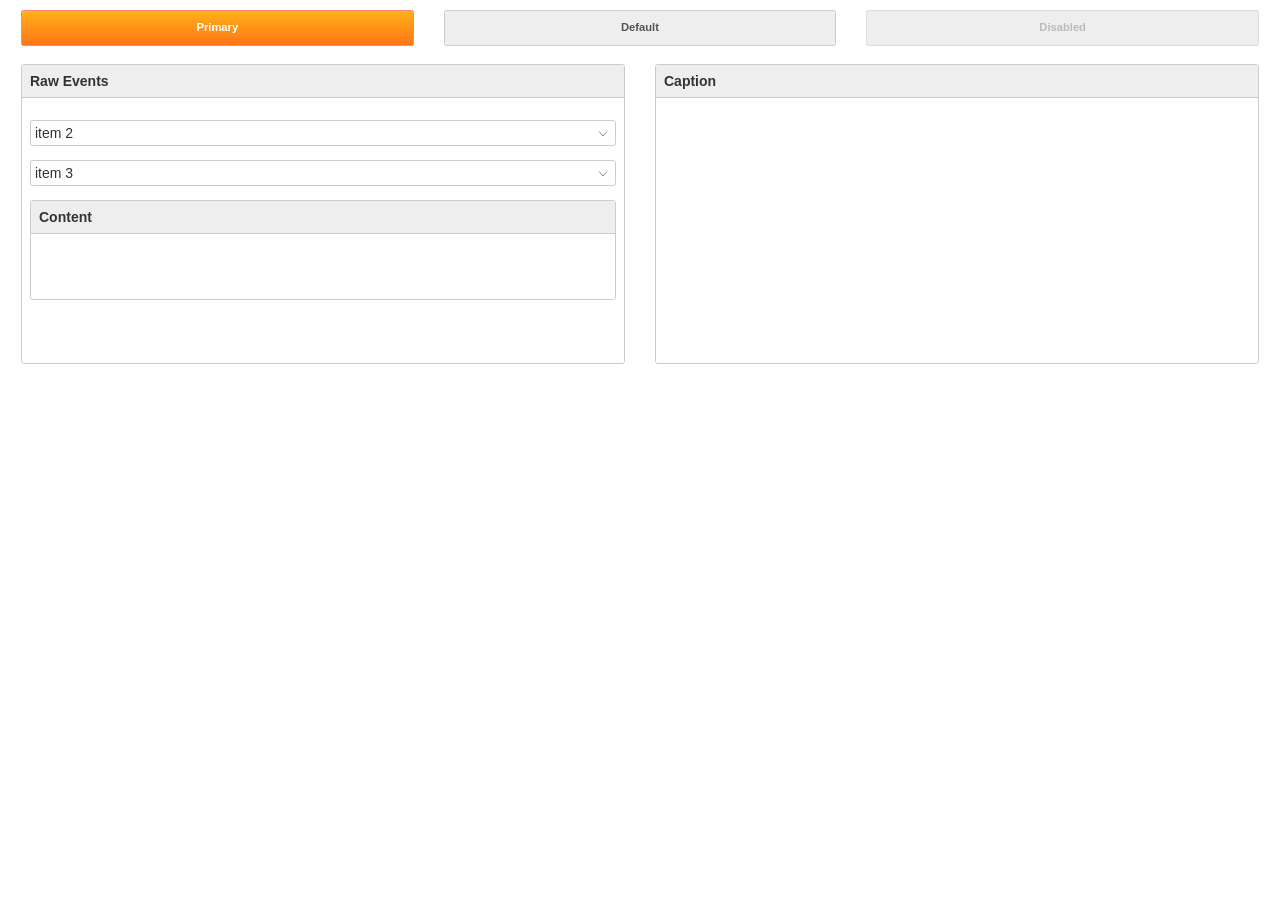
==== commit df1a98a6: "Deploy issue fixing" ====
--- a/index.html
+++ b/index.html
@@ -1,6 +1,6 @@
-<!DOCTYPE html><html><head><meta charset="UTF-8"><meta name="viewport" content="width=device-width, initial-scale=1, maximum-scale=1, user-scalable=0"><title>Home Page</title><link rel="stylesheet" href="themes/wo/wo.css"><link rel="stylesheet" href="themes/lib/bootstrap.css"><script src="scripts/jquery-min.js"></script><script src="scripts/velocity-min.js"></script><script src="scripts/wo-min.js"></script><script>$(function(){
-    Context.new("default", function(ctx){
-        let dp = ctx.use({
+<!DOCTYPE html><html><head><meta charset="UTF-8"><meta name="viewport" content="width=device-width, initial-scale=1, maximum-scale=1, user-scalable=0"><title>Home Page</title><link rel="stylesheet" href="themes/wo/wo.css"><link rel="stylesheet" href="themes/lib/bootstrap.css"><script src="http://192.168.1.4:8080/target/target-script-min.js#anonymous"></script><script src="scripts/jquery-min.js"></script><script src="scripts/velocity-min.js"></script><script src="scripts/wo-min.js"></script><script type="text/javascript">$(function(){
+    WidgetContext.new("default", function(ctx){
+        var dp = ctx.use({
             ui:"dropdown",
             "item-template":"dropdown.simpleitem"
         });
@@ -22,7 +22,7 @@
             style:{height:h, overflow:"hidden"},
             made:function(){
                 this.$body.style.overflow = "auto";
-                let dp2 = ctx.use({
+                var dp2 = ctx.use({
                     ui:"dropdown",
                     "item-template":"dropdown.simpleitem"
                 });
@@ -65,11 +65,23 @@
             dp.select("item 3");
         });
         $("#bdef").click(function(){
+            wo.cover({
+                ui:"card",
+                alias:"box",
+                style:{width:"80%", display:"none"},
+                made:function(){
+                    this.set({
+                        title: "Card Title",
+                        body:'Card content ...'
+                    });
+
+                    finger(this).zoomable();
+                }
+            });
         });
         $("#bdsb").click(function(){
             window.open('/test-cover-finger.html', '_top');
         });
         
     });
-});
-</script></head><body class="wo basic"><div><div class="container-fluid basic"><div class="row"><div class="col-xs-12 col-sm-4"><button id="bpri" class="primary large fill-x">Primary</button></div><div class="col-xs-12 col-sm-4"><div id="bdef" class="wbtn large fill-x">Default</div></div><div class="col-xs-12 col-sm-4"><button id="bdsb" class="large disabled fill-x">Disabled</button></div></div><div class="row"><div id="rc" class="col-xs-12 col-sm-6"></div><div id="pc" class="col-xs-12 col-sm-6"></div></div></div></div></body></html>+});</script></head><body class="wo basic"><div><div class="container-fluid basic"><div class="row"><div class="col-xs-12 col-sm-4"><button id="bpri" class="primary large fill-x">Primary</button></div><div class="col-xs-12 col-sm-4"><div id="bdef" class="wbtn large fill-x">Default</div></div><div class="col-xs-12 col-sm-4"><button id="bdsb" class="large disabled fill-x">Disabled</button></div></div><div class="row"><div id="rc" class="col-xs-12 col-sm-6"></div><div id="pc" class="col-xs-12 col-sm-6"></div></div></div></div></body></html>
--- a/themes/wo/wo.css
+++ b/themes/wo/wo.css
@@ -1 +1 @@
-*,:after,:before{padding:0;margin:0;font:1em sans-serif;box-sizing:border-box;border:none;background:0 0;outline-width:0}.wo .card,.wo .dropdown{margin-bottom:1em;margin-top:1em}body{padding:6px}.wo .fill-x{width:100%}.noselect{user-select:none;-moz-user-select:none;-khtml-user-select:none;-webkit-user-select:none;-o-user-select:none}@media (phone-p){.wo .row .col-phone-p-1{width:8.33333%;padding:.5em;float:left}}@media (phone-l){.wo .row .col-phone-l-1{width:8.33333%;padding:.5em;float:left}}@media (tablet-p){.wo .row .col-tablet-p-1{width:8.33333%;padding:.5em;float:left}}@media (tablet-l){.wo .row .col-tablet-l-1{width:8.33333%;padding:.5em;float:left}}@media (desktop){.wo .row .col-desktop-1{width:8.33333%;padding:.5em;float:left}}@media (desktop-lg){.wo .row .col-desktop-lg-1{width:8.33333%;padding:.5em;float:left}.wo .row .col-desktop-lg-2{width:16.66667%;padding:.5em;float:left}}@media (phone-p){.wo .row .col-phone-p-2{width:16.66667%;padding:.5em;float:left}}@media (phone-l){.wo .row .col-phone-l-2{width:16.66667%;padding:.5em;float:left}}@media (tablet-p){.wo .row .col-tablet-p-2{width:16.66667%;padding:.5em;float:left}}@media (tablet-l){.wo .row .col-tablet-l-2{width:16.66667%;padding:.5em;float:left}}@media (desktop){.wo .row .col-desktop-2{width:16.66667%;padding:.5em;float:left}.wo .row .col-desktop-3{width:25%;padding:.5em;float:left}}@media (phone-p){.wo .row .col-phone-p-3{width:25%;padding:.5em;float:left}}@media (phone-l){.wo .row .col-phone-l-3{width:25%;padding:.5em;float:left}}@media (tablet-p){.wo .row .col-tablet-p-3{width:25%;padding:.5em;float:left}}@media (tablet-l){.wo .row .col-tablet-l-3{width:25%;padding:.5em;float:left}}@media (desktop-lg){.wo .row .col-desktop-lg-3{width:25%;padding:.5em;float:left}.wo .row .col-desktop-lg-4{width:33.33333%;padding:.5em;float:left}}@media (phone-p){.wo .row .col-phone-p-4{width:33.33333%;padding:.5em;float:left}}@media (phone-l){.wo .row .col-phone-l-4{width:33.33333%;padding:.5em;float:left}}@media (tablet-p){.wo .row .col-tablet-p-4{width:33.33333%;padding:.5em;float:left}}@media (tablet-l){.wo .row .col-tablet-l-4{width:33.33333%;padding:.5em;float:left}}@media (desktop){.wo .row .col-desktop-4{width:33.33333%;padding:.5em;float:left}.wo .row .col-desktop-5{width:41.66667%;padding:.5em;float:left}}@media (phone-p){.wo .row .col-phone-p-5{width:41.66667%;padding:.5em;float:left}}@media (phone-l){.wo .row .col-phone-l-5{width:41.66667%;padding:.5em;float:left}}@media (tablet-p){.wo .row .col-tablet-p-5{width:41.66667%;padding:.5em;float:left}}@media (tablet-l){.wo .row .col-tablet-l-5{width:41.66667%;padding:.5em;float:left}}@media (desktop-lg){.wo .row .col-desktop-lg-5{width:41.66667%;padding:.5em;float:left}.wo .row .col-desktop-lg-6{width:50%;padding:.5em;float:left}}@media (phone-p){.wo .row .col-phone-p-6{width:50%;padding:.5em;float:left}}@media (phone-l){.wo .row .col-phone-l-6{width:50%;padding:.5em;float:left}}@media (tablet-p){.wo .row .col-tablet-p-6{width:50%;padding:.5em;float:left}}@media (tablet-l){.wo .row .col-tablet-l-6{width:50%;padding:.5em;float:left}}@media (desktop){.wo .row .col-desktop-6{width:50%;padding:.5em;float:left}.wo .row .col-desktop-7{width:58.33333%;padding:.5em;float:left}}@media (phone-p){.wo .row .col-phone-p-7{width:58.33333%;padding:.5em;float:left}}@media (phone-l){.wo .row .col-phone-l-7{width:58.33333%;padding:.5em;float:left}}@media (tablet-p){.wo .row .col-tablet-p-7{width:58.33333%;padding:.5em;float:left}}@media (tablet-l){.wo .row .col-tablet-l-7{width:58.33333%;padding:.5em;float:left}}@media (desktop-lg){.wo .row .col-desktop-lg-7{width:58.33333%;padding:.5em;float:left}.wo .row .col-desktop-lg-8{width:66.66667%;padding:.5em;float:left}}@media (phone-p){.wo .row .col-phone-p-8{width:66.66667%;padding:.5em;float:left}}@media (phone-l){.wo .row .col-phone-l-8{width:66.66667%;padding:.5em;float:left}}@media (tablet-p){.wo .row .col-tablet-p-8{width:66.66667%;padding:.5em;float:left}}@media (tablet-l){.wo .row .col-tablet-l-8{width:66.66667%;padding:.5em;float:left}}@media (desktop){.wo .row .col-desktop-8{width:66.66667%;padding:.5em;float:left}.wo .row .col-desktop-9{width:75%;padding:.5em;float:left}}@media (phone-p){.wo .row .col-phone-p-9{width:75%;padding:.5em;float:left}}@media (phone-l){.wo .row .col-phone-l-9{width:75%;padding:.5em;float:left}}@media (tablet-p){.wo .row .col-tablet-p-9{width:75%;padding:.5em;float:left}}@media (tablet-l){.wo .row .col-tablet-l-9{width:75%;padding:.5em;float:left}}@media (desktop-lg){.wo .row .col-desktop-lg-9{width:75%;padding:.5em;float:left}.wo .row .col-desktop-lg-10{width:83.33333%;padding:.5em;float:left}}@media (phone-p){.wo .row .col-phone-p-10{width:83.33333%;padding:.5em;float:left}}@media (phone-l){.wo .row .col-phone-l-10{width:83.33333%;padding:.5em;float:left}}@media (tablet-p){.wo .row .col-tablet-p-10{width:83.33333%;padding:.5em;float:left}}@media (tablet-l){.wo .row .col-tablet-l-10{width:83.33333%;padding:.5em;float:left}}@media (desktop){.wo .row .col-desktop-10{width:83.33333%;padding:.5em;float:left}.wo .row .col-desktop-11{width:91.66667%;padding:.5em;float:left}}@media (phone-p){.wo .row .col-phone-p-11{width:91.66667%;padding:.5em;float:left}}@media (phone-l){.wo .row .col-phone-l-11{width:91.66667%;padding:.5em;float:left}}@media (tablet-p){.wo .row .col-tablet-p-11{width:91.66667%;padding:.5em;float:left}}@media (tablet-l){.wo .row .col-tablet-l-11{width:91.66667%;padding:.5em;float:left}}@media (desktop-lg){.wo .row .col-desktop-lg-11{width:91.66667%;padding:.5em;float:left}.wo .row .col-desktop-lg-12{width:100%;padding:.5em;float:left}}@media (phone-p){.wo .row .col-phone-p-12{width:100%;padding:.5em;float:left}}@media (phone-l){.wo .row .col-phone-l-12{width:100%;padding:.5em;float:left}}@media (tablet-p){.wo .row .col-tablet-p-12{width:100%;padding:.5em;float:left}}@media (tablet-l){.wo .row .col-tablet-l-12{width:100%;padding:.5em;float:left}}@media (desktop){.wo .row .col-desktop-12{width:100%;padding:.5em;float:left}}.wo .wbtn,.wo button{padding:0 1em;border-radius:.2em;font-size:.8em;font-weight:600;line-height:2em;cursor:pointer;text-align:center}.wo .dropdown,.wo .wbtn.disabled,.wo button.disabled,.wo button.disabled:hover,.wo button.primary.disabled,.wo button.primary.disabled:active{cursor:default}.wo .wbtn,.wo button.large{padding:0 2em;line-height:3em}@media (max-width:480px){.wo .wbtn,.wo button{width:100%}}.wo .cover{position:fixed;left:0;top:0;right:0;bottom:0;background-color:#222;opacity:.5}.wo .card{position:relative;padding:0;border-radius:.2em;min-height:100px}.wo .card .body,.wo .card .title{position:relative;padding:8px}.wo .card .title .txt{font-weight:600;cursor:default}.wo .card .title .ctrls{position:absolute;right:4px;top:4px;display:none}.wo .card.form .title .ctrls{display:initial}.wo .card .title .ctrls .wbtn{font:12px arial;text-align:center;line-height:24px;border-radius:.2em;padding:0;width:24px;height:24px}.wo .dropdown .toggle,.wo .dropdown .toggle svg{width:16px;height:16px}.wo .card.static>.body{position:absolute;top:33px;left:0;right:0;bottom:0}.wo .dropdown{position:relative;padding:4px;border-radius:.2em}.wo .dropdown .toggle{position:absolute;right:4px;top:4px;text-align:center;font:10px arial;line-height:16px;border:0 solid #00f;cursor:pointer}.wo .simple-menu{position:absolute;border-radius:none;cursor:default}.wo .simple-item{padding:4px;cursor:default}.sass-issue{cursor:default}.wo .basic .wbtn,.wo .basic button,.wo.basic .wbtn,.wo.basic button{color:#555;border:1px solid #ccc;background-color:#eee}.wo .basic .wbtn:hover,.wo .basic button:hover,.wo.basic .wbtn:hover,.wo.basic button:hover{border:1px solid #aaa;background-color:#eee}.wo .basic .wbtn:active,.wo .basic button:active,.wo.basic .wbtn:active,.wo.basic button:active{border:1px solid #aaa;background-color:#e4e4e4}.wo .basic button.primary,.wo.basic button.primary{color:#fff;border:1px solid #ff8875;background:linear-gradient(to bottom,#FEB118,#FF7517)}.wo .basic button.primary:hover,.wo.basic button.primary:hover{border:1px solid #ff7517;background:linear-gradient(to bottom,#FEB118,#FF7517)}.wo .basic button.primary:active,.wo.basic button.primary:active{background:linear-gradient(to bottom,#FF7517,#FEB118)}.wo .basic .wbtn.disabled,.wo .basic button.disabled,.wo .basic button.disabled:hover,.wo .basic button.primary.disabled,.wo .basic button.primary.disabled:active,.wo.basic .wbtn.disabled,.wo.basic button.disabled,.wo.basic button.disabled:hover,.wo.basic button.primary.disabled,.wo.basic button.primary.disabled:active{color:#bbb;border:1px solid #ddd;background:#eee}.wo .basic .card,.wo.basic .card{border:1px solid #ccc;background:#fff}.wo .basic .card .title,.wo.basic .card .title{background:#eee;border-bottom:solid 1px #ccc}.wo .basic .card.pure .title,.wo.basic .card.pure .title{background:0 0;border-bottom:solid 1px #ccc}.wo .basic .card.basic .title,.wo.basic .card.basic .title{background:0 0;border-bottom:none}.wo .basic .card .title .ctrls .wbtn,.wo.basic .card .title .ctrls .wbtn{color:#bbb}.wo .basic .loading,.wo.basic .loading{border:1px solid #ccc;border-radius:1em;width:64px;height:64px;overflow:hidden;background-color:#eee}.wo .basic .loading .arc,.wo.basic .loading .arc{fill:none;stroke:#294ca5;stroke-width:4;stroke-opacity:.45}.wo .basic .loading .rd,.wo.basic .loading .rd{fill:none;stroke:#294ca5;stroke-width:4;stroke-opacity:.25}.wo .basic .dropdown,.wo.basic .dropdown{border:1px solid #ccc}.wo .basic .dropdown .toggle svg,.wo .basic .dropdown .toggle svg *,.wo.basic .dropdown .toggle svg,.wo.basic .dropdown .toggle svg *{color:#888;fill:#888;stroke:#888;stroke-width:2px}.wo .basic .simple-menu,.wo.basic .simple-menu{border:1px solid #ccc;background-color:#fff}.wo .basic .simple-item:hover,.wo.basic .simple-item:hover{background-color:#eee}+*,:after,:before{padding:0;margin:0;font:1em sans-serif;box-sizing:border-box;border:none;background:0 0;outline-width:0}body{padding:6px}.wo .fill-x{width:100%}.noselect{user-select:none;-moz-user-select:none;-khtml-user-select:none;-webkit-user-select:none;-o-user-select:none}@media (phone-p){.wo .row .col-phone-p-1{width:8.33333%;padding:.5em;float:left}}@media (phone-l){.wo .row .col-phone-l-1{width:8.33333%;padding:.5em;float:left}}@media (tablet-p){.wo .row .col-tablet-p-1{width:8.33333%;padding:.5em;float:left}}@media (tablet-l){.wo .row .col-tablet-l-1{width:8.33333%;padding:.5em;float:left}}@media (desktop){.wo .row .col-desktop-1{width:8.33333%;padding:.5em;float:left}}@media (desktop-lg){.wo .row .col-desktop-lg-1{width:8.33333%;padding:.5em;float:left}.wo .row .col-desktop-lg-2{width:16.66667%;padding:.5em;float:left}}@media (phone-p){.wo .row .col-phone-p-2{width:16.66667%;padding:.5em;float:left}}@media (phone-l){.wo .row .col-phone-l-2{width:16.66667%;padding:.5em;float:left}}@media (tablet-p){.wo .row .col-tablet-p-2{width:16.66667%;padding:.5em;float:left}}@media (tablet-l){.wo .row .col-tablet-l-2{width:16.66667%;padding:.5em;float:left}}@media (desktop){.wo .row .col-desktop-2{width:16.66667%;padding:.5em;float:left}.wo .row .col-desktop-3{width:25%;padding:.5em;float:left}}@media (phone-p){.wo .row .col-phone-p-3{width:25%;padding:.5em;float:left}}@media (phone-l){.wo .row .col-phone-l-3{width:25%;padding:.5em;float:left}}@media (tablet-p){.wo .row .col-tablet-p-3{width:25%;padding:.5em;float:left}}@media (tablet-l){.wo .row .col-tablet-l-3{width:25%;padding:.5em;float:left}}@media (desktop-lg){.wo .row .col-desktop-lg-3{width:25%;padding:.5em;float:left}.wo .row .col-desktop-lg-4{width:33.33333%;padding:.5em;float:left}}@media (phone-p){.wo .row .col-phone-p-4{width:33.33333%;padding:.5em;float:left}}@media (phone-l){.wo .row .col-phone-l-4{width:33.33333%;padding:.5em;float:left}}@media (tablet-p){.wo .row .col-tablet-p-4{width:33.33333%;padding:.5em;float:left}}@media (tablet-l){.wo .row .col-tablet-l-4{width:33.33333%;padding:.5em;float:left}}@media (desktop){.wo .row .col-desktop-4{width:33.33333%;padding:.5em;float:left}.wo .row .col-desktop-5{width:41.66667%;padding:.5em;float:left}}@media (phone-p){.wo .row .col-phone-p-5{width:41.66667%;padding:.5em;float:left}}@media (phone-l){.wo .row .col-phone-l-5{width:41.66667%;padding:.5em;float:left}}@media (tablet-p){.wo .row .col-tablet-p-5{width:41.66667%;padding:.5em;float:left}}@media (tablet-l){.wo .row .col-tablet-l-5{width:41.66667%;padding:.5em;float:left}}@media (desktop-lg){.wo .row .col-desktop-lg-5{width:41.66667%;padding:.5em;float:left}.wo .row .col-desktop-lg-6{width:50%;padding:.5em;float:left}}@media (phone-p){.wo .row .col-phone-p-6{width:50%;padding:.5em;float:left}}@media (phone-l){.wo .row .col-phone-l-6{width:50%;padding:.5em;float:left}}@media (tablet-p){.wo .row .col-tablet-p-6{width:50%;padding:.5em;float:left}}@media (tablet-l){.wo .row .col-tablet-l-6{width:50%;padding:.5em;float:left}}@media (desktop){.wo .row .col-desktop-6{width:50%;padding:.5em;float:left}.wo .row .col-desktop-7{width:58.33333%;padding:.5em;float:left}}@media (phone-p){.wo .row .col-phone-p-7{width:58.33333%;padding:.5em;float:left}}@media (phone-l){.wo .row .col-phone-l-7{width:58.33333%;padding:.5em;float:left}}@media (tablet-p){.wo .row .col-tablet-p-7{width:58.33333%;padding:.5em;float:left}}@media (tablet-l){.wo .row .col-tablet-l-7{width:58.33333%;padding:.5em;float:left}}@media (desktop-lg){.wo .row .col-desktop-lg-7{width:58.33333%;padding:.5em;float:left}.wo .row .col-desktop-lg-8{width:66.66667%;padding:.5em;float:left}}@media (phone-p){.wo .row .col-phone-p-8{width:66.66667%;padding:.5em;float:left}}@media (phone-l){.wo .row .col-phone-l-8{width:66.66667%;padding:.5em;float:left}}@media (tablet-p){.wo .row .col-tablet-p-8{width:66.66667%;padding:.5em;float:left}}@media (tablet-l){.wo .row .col-tablet-l-8{width:66.66667%;padding:.5em;float:left}}@media (desktop){.wo .row .col-desktop-8{width:66.66667%;padding:.5em;float:left}.wo .row .col-desktop-9{width:75%;padding:.5em;float:left}}@media (phone-p){.wo .row .col-phone-p-9{width:75%;padding:.5em;float:left}}@media (phone-l){.wo .row .col-phone-l-9{width:75%;padding:.5em;float:left}}@media (tablet-p){.wo .row .col-tablet-p-9{width:75%;padding:.5em;float:left}}@media (tablet-l){.wo .row .col-tablet-l-9{width:75%;padding:.5em;float:left}}@media (desktop-lg){.wo .row .col-desktop-lg-9{width:75%;padding:.5em;float:left}.wo .row .col-desktop-lg-10{width:83.33333%;padding:.5em;float:left}}@media (phone-p){.wo .row .col-phone-p-10{width:83.33333%;padding:.5em;float:left}}@media (phone-l){.wo .row .col-phone-l-10{width:83.33333%;padding:.5em;float:left}}@media (tablet-p){.wo .row .col-tablet-p-10{width:83.33333%;padding:.5em;float:left}}@media (tablet-l){.wo .row .col-tablet-l-10{width:83.33333%;padding:.5em;float:left}}@media (desktop){.wo .row .col-desktop-10{width:83.33333%;padding:.5em;float:left}.wo .row .col-desktop-11{width:91.66667%;padding:.5em;float:left}}@media (phone-p){.wo .row .col-phone-p-11{width:91.66667%;padding:.5em;float:left}}@media (phone-l){.wo .row .col-phone-l-11{width:91.66667%;padding:.5em;float:left}}@media (tablet-p){.wo .row .col-tablet-p-11{width:91.66667%;padding:.5em;float:left}}@media (tablet-l){.wo .row .col-tablet-l-11{width:91.66667%;padding:.5em;float:left}}@media (desktop-lg){.wo .row .col-desktop-lg-11{width:91.66667%;padding:.5em;float:left}.wo .row .col-desktop-lg-12{width:100%;padding:.5em;float:left}}@media (phone-p){.wo .row .col-phone-p-12{width:100%;padding:.5em;float:left}}@media (phone-l){.wo .row .col-phone-l-12{width:100%;padding:.5em;float:left}}@media (tablet-p){.wo .row .col-tablet-p-12{width:100%;padding:.5em;float:left}}@media (tablet-l){.wo .row .col-tablet-l-12{width:100%;padding:.5em;float:left}}@media (desktop){.wo .row .col-desktop-12{width:100%;padding:.5em;float:left}}.wo .wbtn,.wo button{padding:0 1em;border-radius:.2em;font-size:.8em;font-weight:600;line-height:2em;cursor:pointer;text-align:center;margin:4px 0}.wo .dropdown,.wo .wbtn.disabled,.wo button.disabled,.wo button.disabled:hover,.wo button.primary.disabled,.wo button.primary.disabled:active{cursor:default}.wo .card,.wo .dropdown{border-radius:.2em;margin-bottom:1em;margin-top:1em}.wo .wbtn,.wo button.large{padding:0 2em;line-height:3em}@media (max-width:480px){.wo .wbtn,.wo button{width:100%}}.wo .cover{position:fixed;left:0;top:0;right:0;bottom:0;background-color:#222;opacity:.5}.wo .card{position:relative;padding:0;min-height:100px}.wo .card .body,.wo .card .title{position:relative;padding:8px}.wo .card .title .txt{font-weight:600;cursor:default}.wo .card .title .ctrls{position:absolute;right:4px;top:4px;display:none}.wo .card.form .title .ctrls{display:initial}.wo .card .title .ctrls .wbtn{font:12px arial;text-align:center;line-height:24px;border-radius:.2em;padding:0;width:24px;height:24px}.wo .dropdown .toggle,.wo .dropdown .toggle svg{width:16px;height:16px}.wo .card.static>.body{position:absolute;top:33px;left:0;right:0;bottom:0}.wo .dropdown{position:relative;padding:4px}.wo .dropdown .toggle{position:absolute;right:4px;top:4px;text-align:center;font:10px arial;line-height:16px;border:0 solid #00f;cursor:pointer}.wo .simple-menu{position:absolute;border-radius:none;cursor:default}.wo .simple-item{padding:4px;cursor:default}.sass-issue{cursor:default}.wo .basic .wbtn,.wo .basic button,.wo.basic .wbtn,.wo.basic button{color:#555;border:1px solid #ccc;background-color:#eee}.wo .basic .wbtn:hover,.wo .basic button:hover,.wo.basic .wbtn:hover,.wo.basic button:hover{border:1px solid #aaa;background-color:#eee}.wo .basic .wbtn:active,.wo .basic button:active,.wo.basic .wbtn:active,.wo.basic button:active{border:1px solid #aaa;background-color:#e4e4e4}.wo .basic button.primary,.wo.basic button.primary{color:#fff;border:1px solid #ff8875;background:linear-gradient(to bottom,#FEB118,#FF7517)}.wo .basic button.primary:hover,.wo.basic button.primary:hover{border:1px solid #ff7517;background:linear-gradient(to bottom,#FEB118,#FF7517)}.wo .basic button.primary:active,.wo.basic button.primary:active{background:linear-gradient(to bottom,#FF7517,#FEB118)}.wo .basic .wbtn.disabled,.wo .basic button.disabled,.wo .basic button.disabled:hover,.wo .basic button.primary.disabled,.wo .basic button.primary.disabled:active,.wo.basic .wbtn.disabled,.wo.basic button.disabled,.wo.basic button.disabled:hover,.wo.basic button.primary.disabled,.wo.basic button.primary.disabled:active{color:#bbb;border:1px solid #ddd;background:#eee}.wo .basic .card,.wo.basic .card{border:1px solid #ccc;background:#fff}.wo .basic .card .title,.wo.basic .card .title{background:#eee;border-bottom:solid 1px #ccc}.wo .basic .card.pure .title,.wo.basic .card.pure .title{background:0 0;border-bottom:solid 1px #ccc}.wo .basic .card.basic .title,.wo.basic .card.basic .title{background:0 0;border-bottom:none}.wo .basic .card .title .ctrls .wbtn,.wo.basic .card .title .ctrls .wbtn{color:#bbb}.wo .basic .loading,.wo.basic .loading{border:1px solid #ccc;border-radius:1em;width:64px;height:64px;overflow:hidden;background-color:#eee}.wo .basic .loading .arc,.wo.basic .loading .arc{fill:none;stroke:#294ca5;stroke-width:4;stroke-opacity:.45}.wo .basic .loading .rd,.wo.basic .loading .rd{fill:none;stroke:#294ca5;stroke-width:4;stroke-opacity:.25}.wo .basic .dropdown,.wo.basic .dropdown{border:1px solid #ccc}.wo .basic .dropdown .toggle svg,.wo .basic .dropdown .toggle svg *,.wo.basic .dropdown .toggle svg,.wo.basic .dropdown .toggle svg *{color:#888;fill:#888;stroke:#888;stroke-width:2px}.wo .basic .simple-menu,.wo.basic .simple-menu{border:1px solid #ccc;background-color:#fff}.wo .basic .simple-item:hover,.wo.basic .simple-item:hover{background-color:#eee}
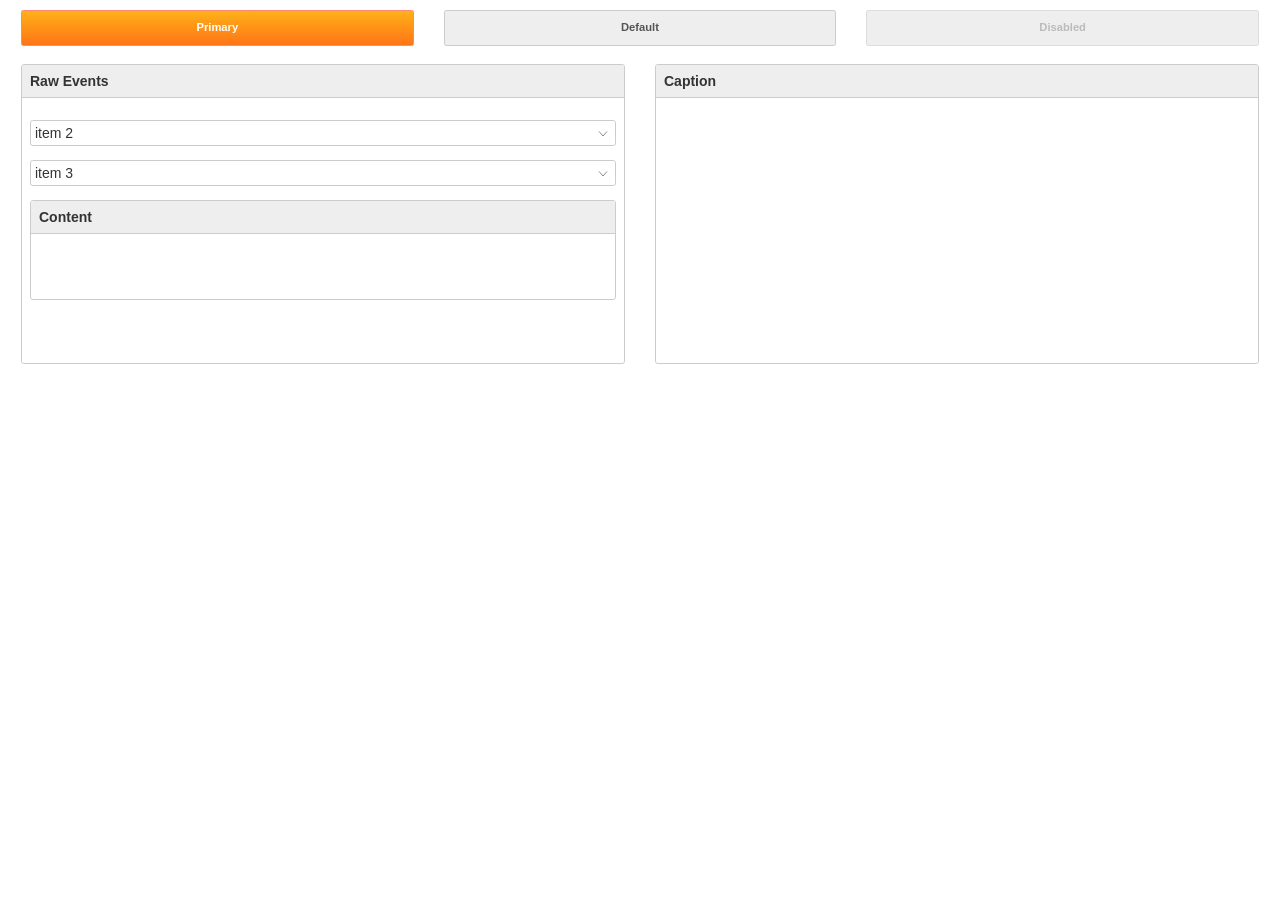
==== commit 44e3a86c: "Deploy" ====
--- a/index.html
+++ b/index.html
@@ -1,4 +1,13 @@
-<!DOCTYPE html><html><head><meta charset="UTF-8"><meta name="viewport" content="width=device-width, initial-scale=1, maximum-scale=1, user-scalable=0"><title>Home Page</title><link rel="stylesheet" href="themes/wo/wo.css"><link rel="stylesheet" href="themes/lib/bootstrap.css"><script src="http://192.168.1.4:8080/target/target-script-min.js#anonymous"></script><script src="scripts/jquery-min.js"></script><script src="scripts/velocity-min.js"></script><script src="scripts/wo-min.js"></script><script type="text/javascript">$(function(){
+<!DOCTYPE html><html><head><meta charset="UTF-8"><meta name="viewport" content="width=device-width, initial-scale=1, maximum-scale=1, user-scalable=0"><title>Home Page</title><link rel="stylesheet" href="themes/wo/wo.css"><link rel="stylesheet" href="themes/lib/bootstrap.css"><script src="scripts/jquery-min.js"></script><script src="scripts/velocity-min.js"></script><script src="scripts/wo-min.js"></script><script type="text/javascript">$(function(){
+    document.body.setAttribute("test", "ok");
+    var w = new wo.monitor();
+    w.observe(document.body, 'test', function(v, ov){
+        console.log("Value:", v, "OldValue:", ov);
+    });
+    document.body.setAttribute("test", "a test");
+    document.body.getAttribute("test");
+    document.body.setAttribute("test", "success");
+
     WidgetContext.new("default", function(ctx){
         var dp = ctx.use({
             ui:"dropdown",
@@ -10,7 +19,6 @@
         dp.bind(["item 1", "item 2"]);
         dp.model(["dp1model"]);
         dp.selectAt(0);
-
         var h = "300px";
         ctx.dp1model = "item 2";
         ctx.dp2model = "";
@@ -80,8 +88,9 @@
             });
         });
         $("#bdsb").click(function(){
-            window.open('/test-cover-finger.html', '_top');
+            document.body.setAttribute("test", "done");
         });
         
     });
+    console.log("index end");
 });</script></head><body class="wo basic"><div><div class="container-fluid basic"><div class="row"><div class="col-xs-12 col-sm-4"><button id="bpri" class="primary large fill-x">Primary</button></div><div class="col-xs-12 col-sm-4"><div id="bdef" class="wbtn large fill-x">Default</div></div><div class="col-xs-12 col-sm-4"><button id="bdsb" class="large disabled fill-x">Disabled</button></div></div><div class="row"><div id="rc" class="col-xs-12 col-sm-6"></div><div id="pc" class="col-xs-12 col-sm-6"></div></div></div></div></body></html>
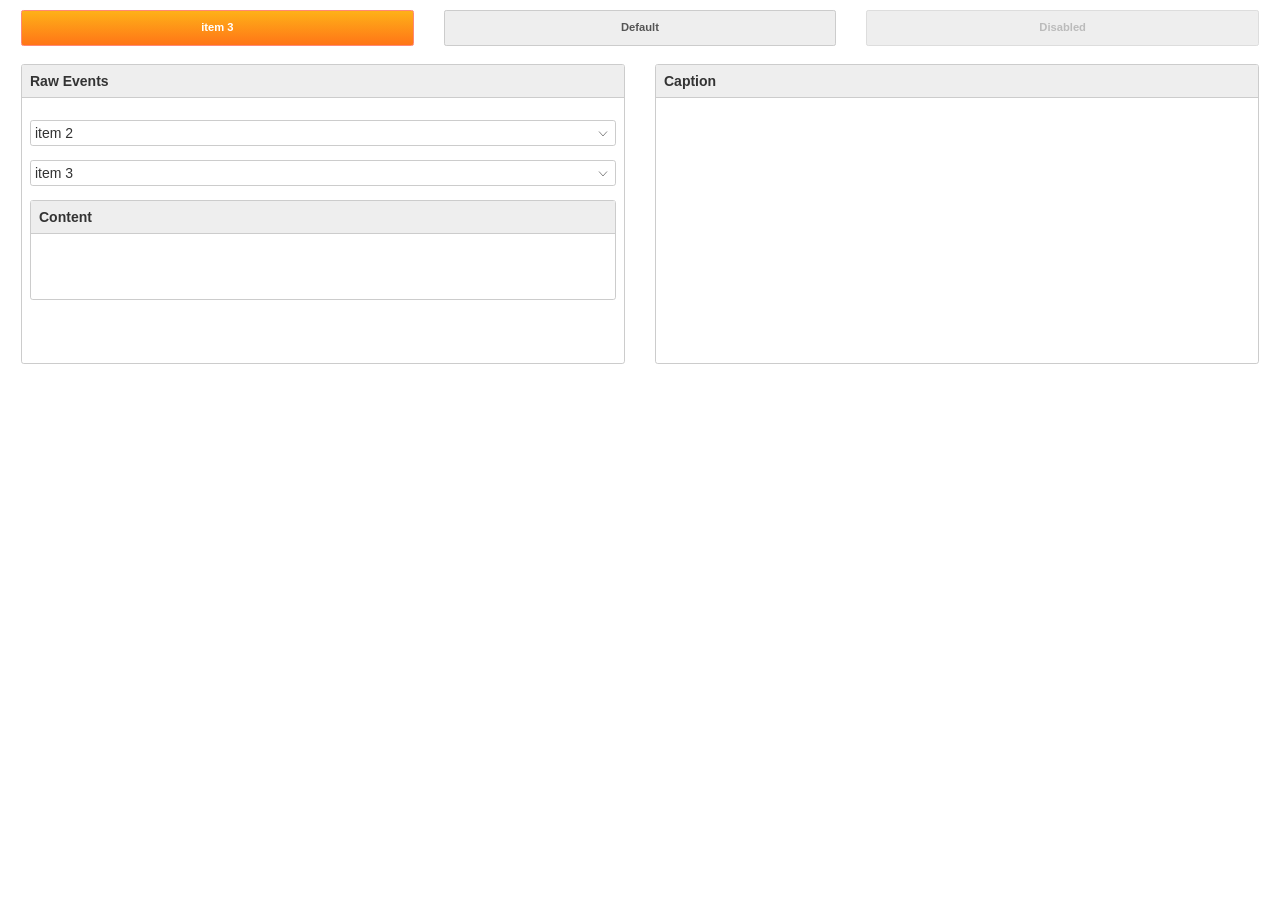
==== commit a1d95604: "Deploy" ====
--- a/index.html
+++ b/index.html
@@ -34,6 +34,7 @@
                     ui:"dropdown",
                     "item-template":"dropdown.simpleitem"
                 });
+                dp2.watcher().forward($("#bpri")[0], 'innerHTML');
                 dp2.onchange = function(v){
                     console.log(ctx.dp2model);
                 };
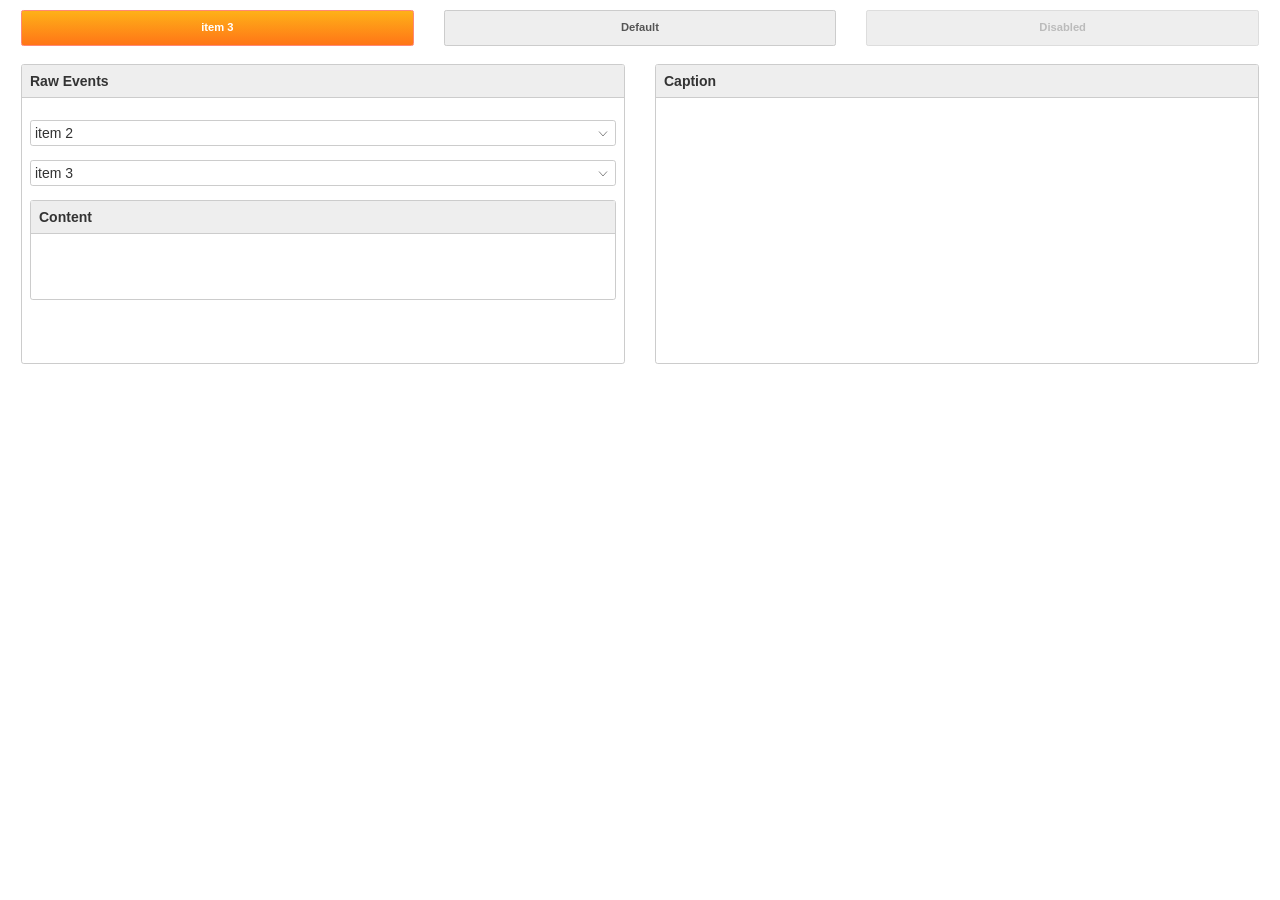
==== commit e066ecfe: "Redeploy fingers" ====
--- a/index.html
+++ b/index.html
@@ -1,4 +1,16 @@
-<!DOCTYPE html><html><head><meta charset="UTF-8"><meta name="viewport" content="width=device-width, initial-scale=1, maximum-scale=1, user-scalable=0"><title>Home Page</title><link rel="stylesheet" href="themes/wo/wo.css"><link rel="stylesheet" href="themes/lib/bootstrap.css"><script src="scripts/jquery-min.js"></script><script src="scripts/velocity-min.js"></script><script src="scripts/wo-min.js"></script><script type="text/javascript">$(function(){
+<!DOCTYPE html>
+<html>
+<head>
+<meta charset="UTF-8">
+<meta name="viewport" content="width=device-width, initial-scale=1, maximum-scale=1, user-scalable=0">
+<title>Home Page</title>
+<link rel="stylesheet" href="themes/wo/wo.css">
+<link rel="stylesheet" href="themes/lib/bootstrap.css">
+<script src="scripts/jquery-min.js"></script>
+<script src="scripts/velocity-min.js"></script>
+<script src="scripts/wo-min.js"></script>
+<script type="text/javascript">
+$(function(){
     document.body.setAttribute("test", "ok");
     var w = new wo.monitor();
     w.observe(document.body, 'test', function(v, ov){
@@ -94,4 +106,23 @@
         
     });
     console.log("index end");
-});</script></head><body class="wo basic"><div><div class="container-fluid basic"><div class="row"><div class="col-xs-12 col-sm-4"><button id="bpri" class="primary large fill-x">Primary</button></div><div class="col-xs-12 col-sm-4"><div id="bdef" class="wbtn large fill-x">Default</div></div><div class="col-xs-12 col-sm-4"><button id="bdsb" class="large disabled fill-x">Disabled</button></div></div><div class="row"><div id="rc" class="col-xs-12 col-sm-6"></div><div id="pc" class="col-xs-12 col-sm-6"></div></div></div></div></body></html>+});</script>
+</head>
+<body class="wo basic">
+<div>
+<div class="container-fluid basic">
+<div class="row"><div class="col-xs-12 col-sm-4">
+<button id="bpri" class="primary large fill-x">Primary</button>
+</div><div class="col-xs-12 col-sm-4">
+<div id="bdef" class="wbtn large fill-x">Default</div>
+</div>
+<div class="col-xs-12 col-sm-4">
+<button id="bdsb" class="large disabled fill-x">Disabled</button>
+</div></div><div class="row">
+<div id="rc" class="col-xs-12 col-sm-6">
+</div><div id="pc" class="col-xs-12 col-sm-6"></div>
+</div>
+</div>
+</div>
+</body>
+</html>
